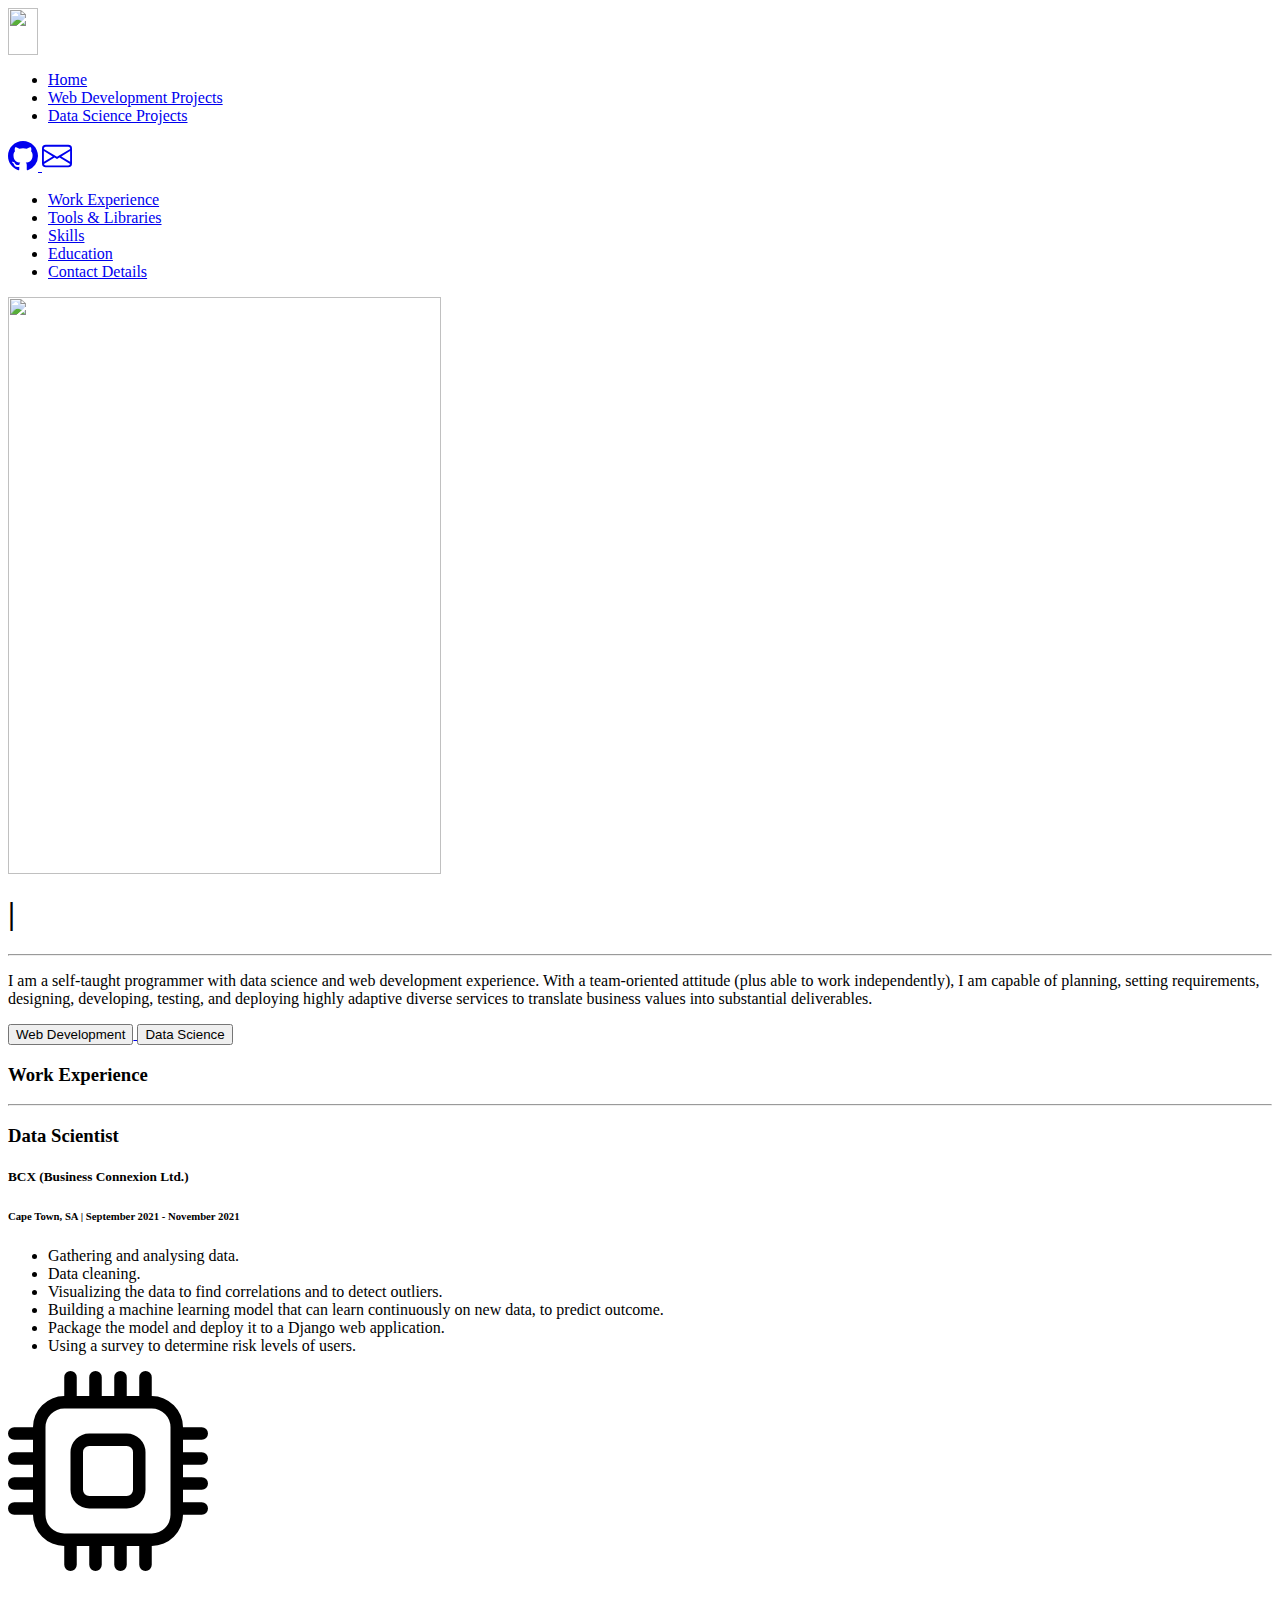
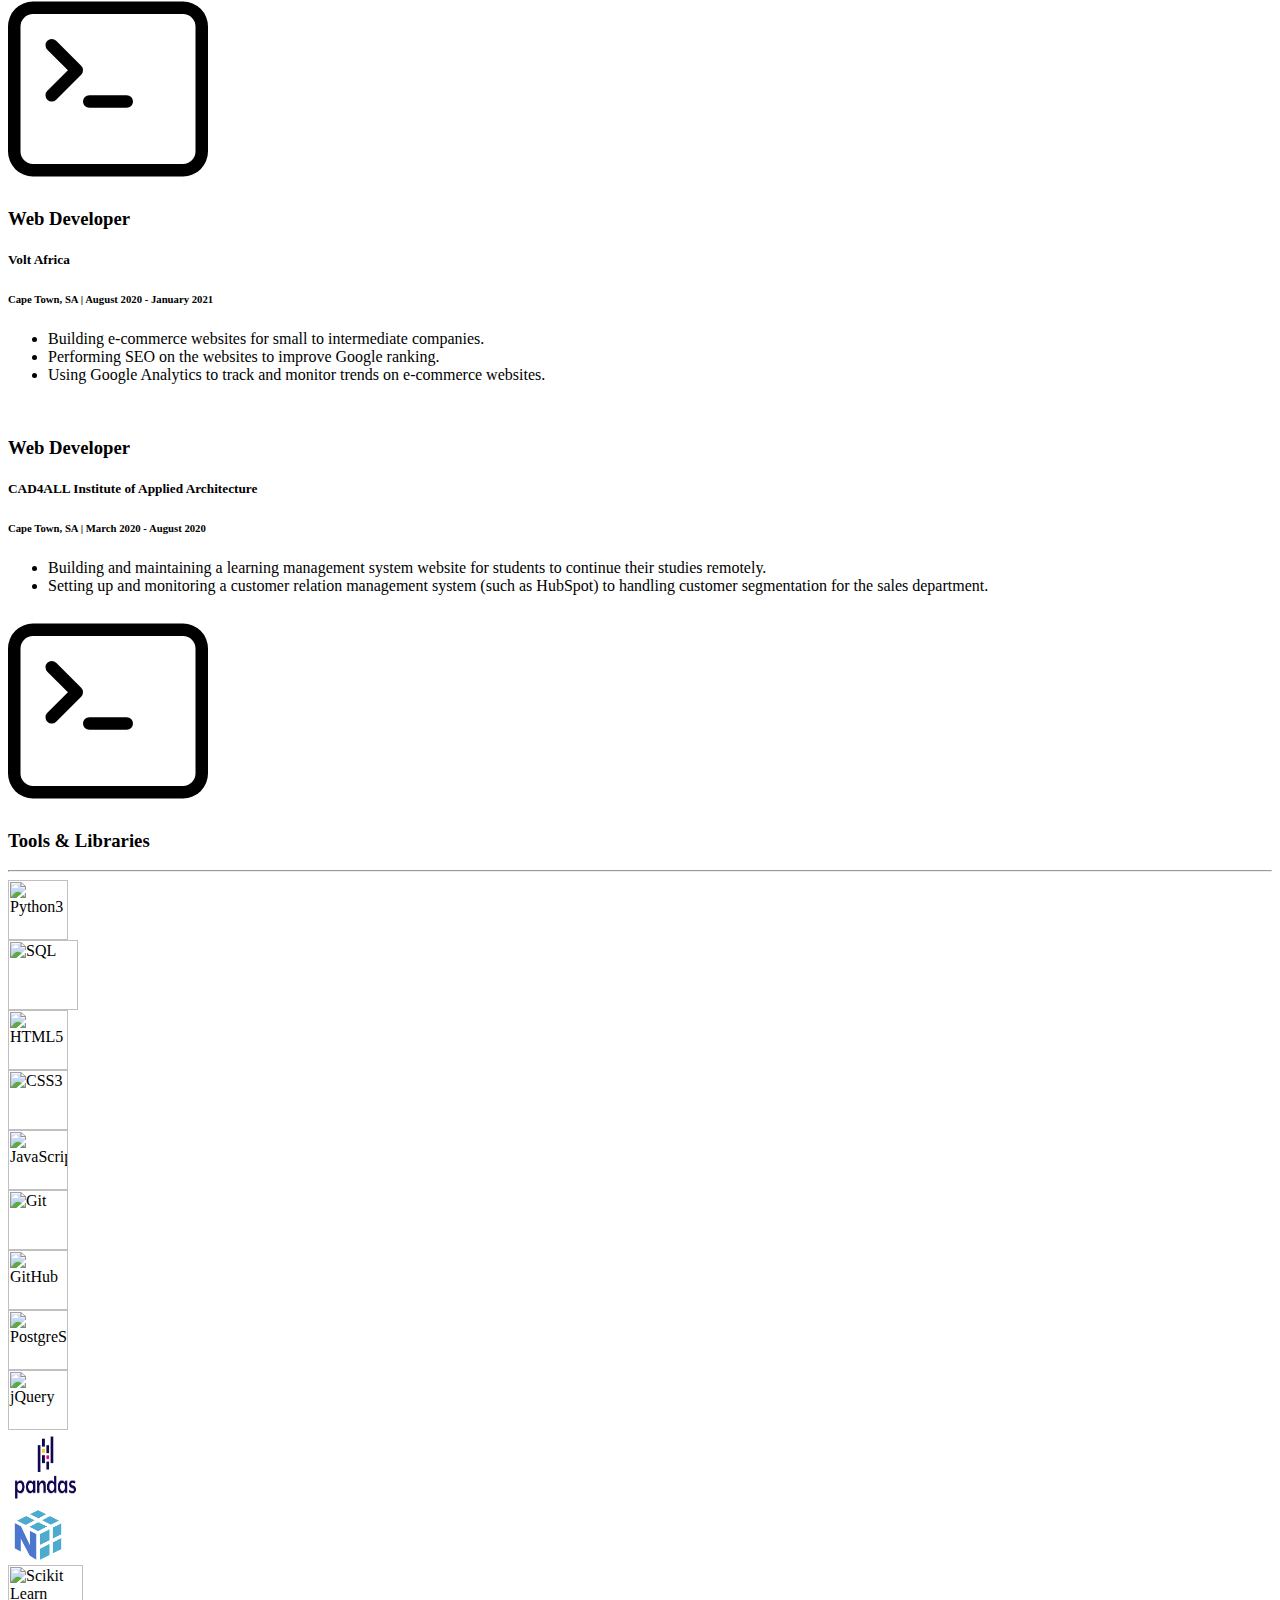
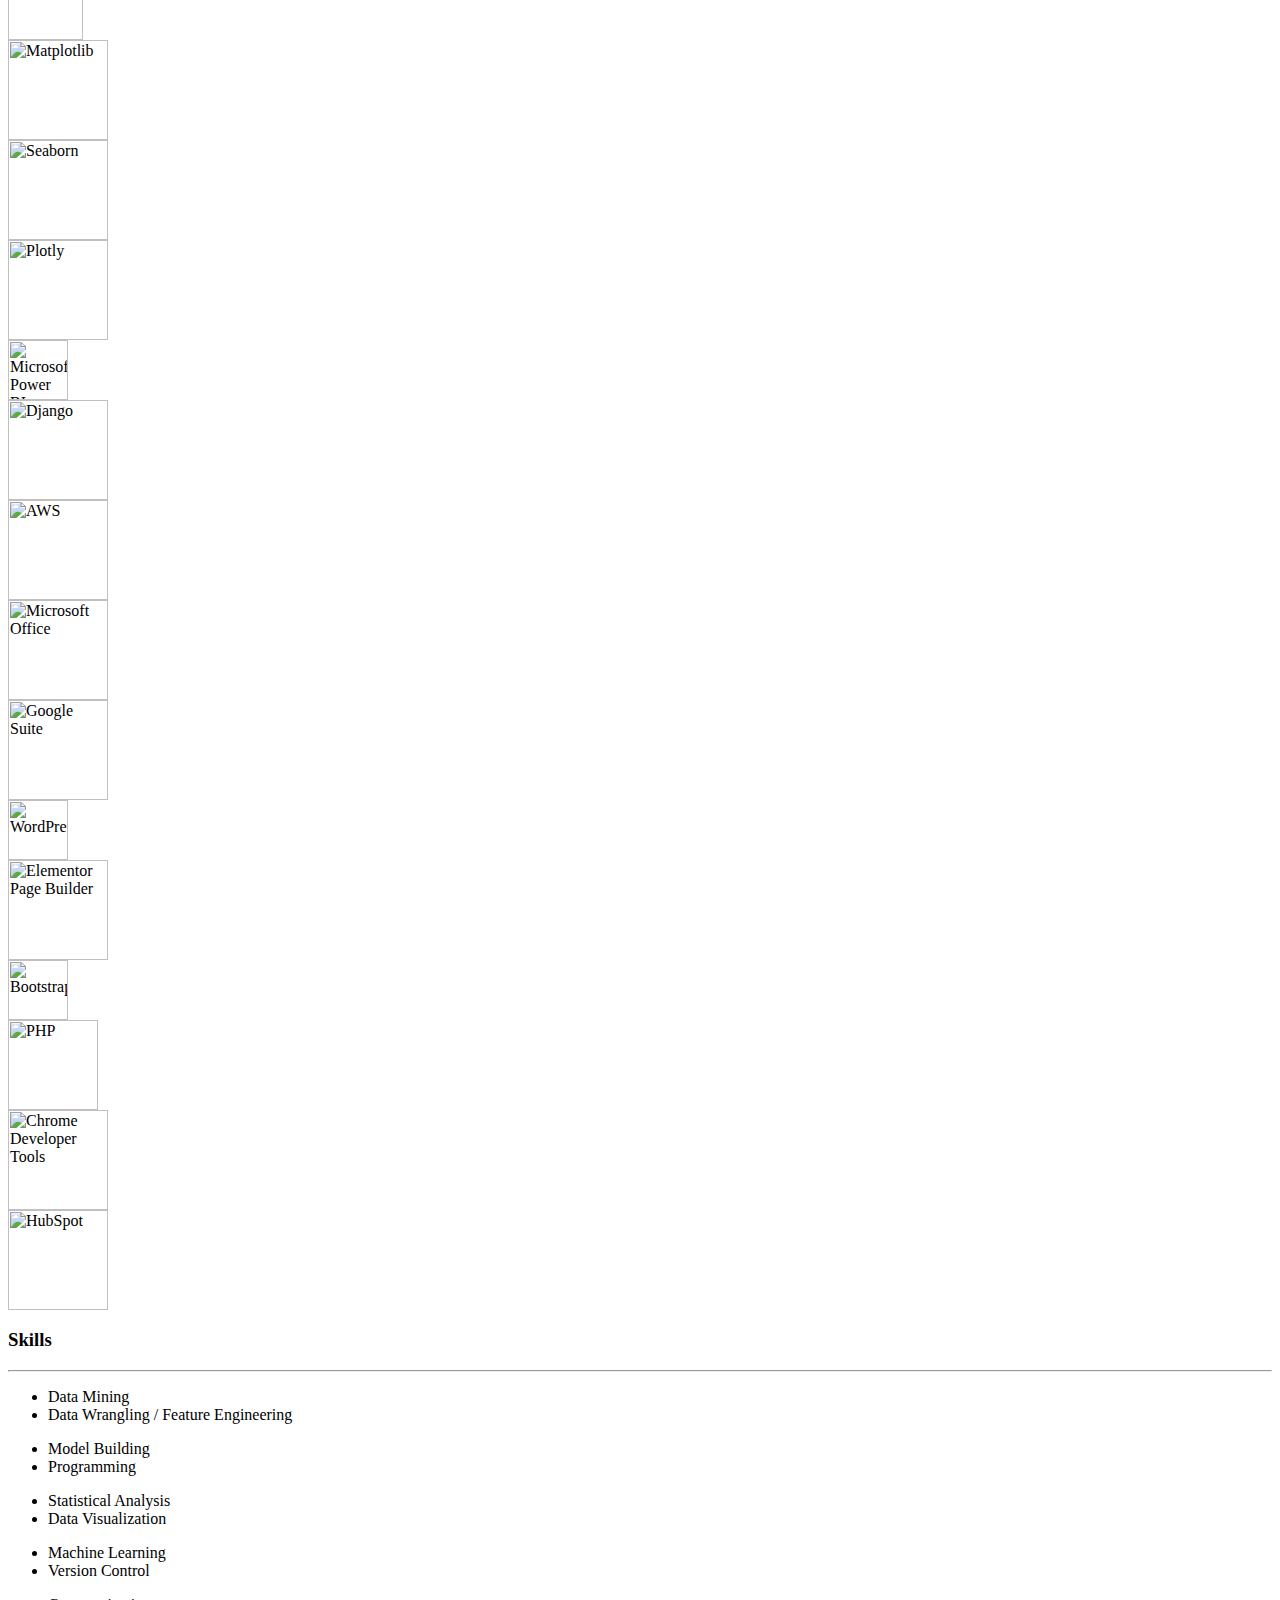
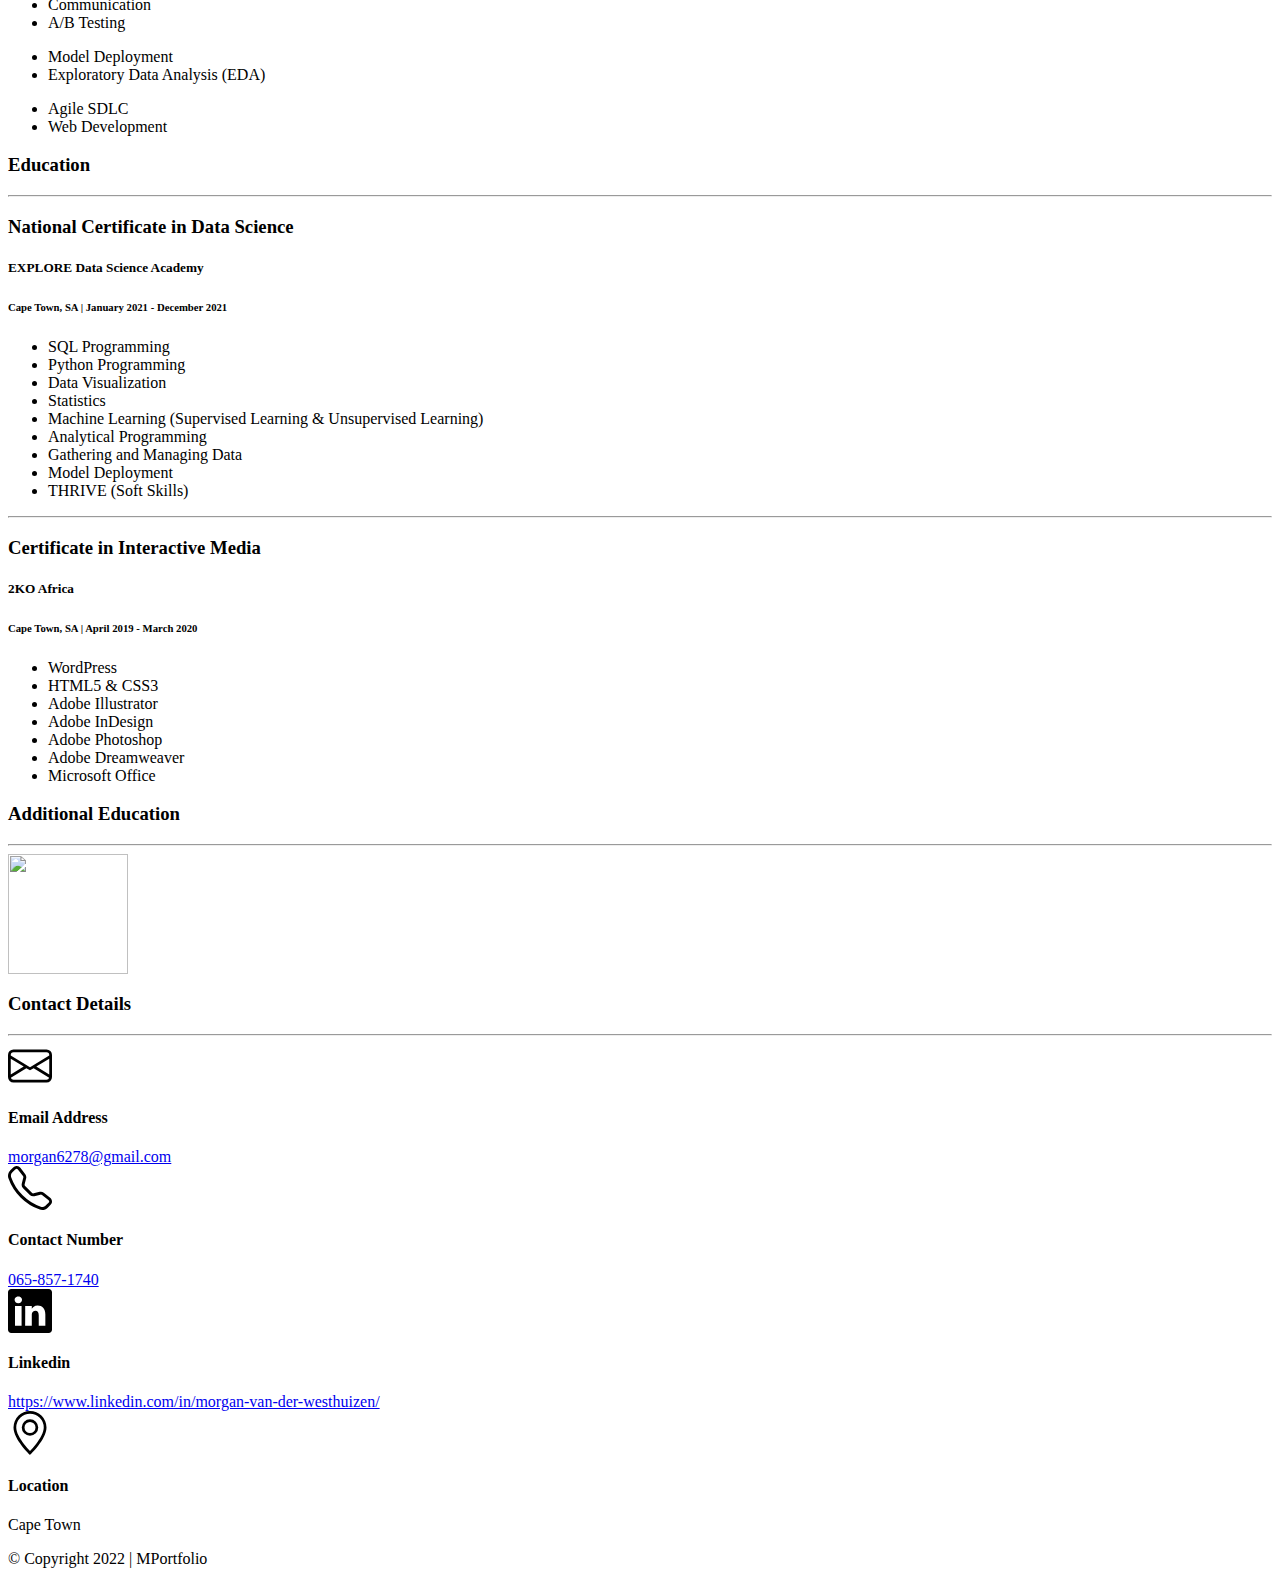
==== index.html @ 63f83b33 "Layout and color scheme update" ====
<html lang="en">
<head>
    <meta charset="UTF-8">
    <meta http-equiv="X-UA-Compatible" content="IE=edge">
    <meta name="viewport" content="width=device-width, initial-scale=1.0">
    <title>Morgan's Portfolio</title>
    <link href="https://cdn.jsdelivr.net/npm/bootstrap@5.1.3/dist/css/bootstrap.min.css" rel="stylesheet" integrity="sha384-1BmE4kWBq78iYhFldvKuhfTAU6auU8tT94WrHftjDbrCEXSU1oBoqyl2QvZ6jIW3" crossorigin="anonymous">
    <link rel="stylesheet" href="https://cdn.jsdelivr.net/gh/morgan0112/portfolio@main/style.css">
</head>
<body>
  <header class="sticky-top">
    <div class="d-flex flex-wrap align-items-center justify-content-center justify-content-md-between py-3 px-5 header-bg">
      <a href="https://morgan0112.github.io/portfolio" class="d-flex align-items-center col-md-3 mb-md-0 text-dark text-decoration-none">
        <img src="https://dsm01pap004files.storage.live.com/y4mUishKwpJcsyAd5MNvwlkqGYxDJvydJYI4tje-f5LFQlZfMwLVKnOv3iQC0Fszqom2vlY4LE9xOvAgcO_oiCDgkTkbc-qm01urp30qne5Q8EWm4zCRpvpYHI-SovRSX6uYcv5p9Hr0Uxz8_n5Aszy2y8n3mWuLAu6S7eCRQ_F1vWeYrHCMcF7_IX6PdmcZXuX?width=150&height=200&cropmode=none" width="30" height="47" />
      </a>
  
      <ul class="nav col-12 col-md-auto justify-content-center mb-md-0 fw-bold">
        <li><a href="https://morgan0112.github.io/portfolio" class="nav-link px-2 text-white top-menu">Home</a></li>
        <li><a href="https://morgan0112.github.io/portfolio/wd-projects.html" class="nav-link px-2 text-warning top-menu">Web Development Projects</a></li>
        <li><a href="https://morgan0112.github.io/portfolio/ds-projects.html" class="nav-link px-2 text-warning top-menu">Data Science Projects</a></li>
      </ul>
  
      <div class="col-md-3 text-end">
        <a class="text-white icon-link" href="https://github.com/morgan0112">
          <svg xmlns="http://www.w3.org/2000/svg" width="30" height="30" fill="currentColor" class="bi bi-github flex-shrink-0 me-3" viewBox="0 0 16 16">
            <path d="M8 0C3.58 0 0 3.58 0 8c0 3.54 2.29 6.53 5.47 7.59.4.07.55-.17.55-.38 0-.19-.01-.82-.01-1.49-2.01.37-2.53-.49-2.69-.94-.09-.23-.48-.94-.82-1.13-.28-.15-.68-.52-.01-.53.63-.01 1.08.58 1.23.82.72 1.21 1.87.87 2.33.66.07-.52.28-.87.51-1.07-1.78-.2-3.64-.89-3.64-3.95 0-.87.31-1.59.82-2.15-.08-.2-.36-1.02.08-2.12 0 0 .67-.21 2.2.82.64-.18 1.32-.27 2-.27.68 0 1.36.09 2 .27 1.53-1.04 2.2-.82 2.2-.82.44 1.1.16 1.92.08 2.12.51.56.82 1.27.82 2.15 0 3.07-1.87 3.75-3.65 3.95.29.25.54.73.54 1.48 0 1.07-.01 1.93-.01 2.2 0 .21.15.46.55.38A8.012 8.012 0 0 0 16 8c0-4.42-3.58-8-8-8z"/>
          </svg>
        </a>
        <a class="text-white icon-link" href="mailto:morgan6278@gmail.com">
          <svg xmlns="http://www.w3.org/2000/svg"  width="30" height="30" fill="currentColor" class="bi bi-envelope flex-shrink-0 me-3" viewBox="0 0 16 16">
            <path d="M0 4a2 2 0 0 1 2-2h12a2 2 0 0 1 2 2v8a2 2 0 0 1-2 2H2a2 2 0 0 1-2-2V4Zm2-1a1 1 0 0 0-1 1v.217l7 4.2 7-4.2V4a1 1 0 0 0-1-1H2Zm13 2.383-4.708 2.825L15 11.105V5.383Zm-.034 6.876-5.64-3.471L8 9.583l-1.326-.795-5.64 3.47A1 1 0 0 0 2 13h12a1 1 0 0 0 .966-.741ZM1 11.105l4.708-2.897L1 5.383v5.722Z"/>
          </svg>
        </a>
      </div>
    </div>
    <ul class="nav justify-content-center header-bg border-top border-bottom border-warning">
      <li class="nav-item">
        <a class="nav-link text-white" aria-current="page" href="#experience">Work Experience</a>
      </li>
      <li class="nav-item">
        <a class="nav-link text-white" aria-current="page" href="#tools">Tools & Libraries</a>
      </li>
      <li class="nav-item">
        <a class="nav-link text-white" aria-current="page" href="#skills">Skills</a>
      </li>
      <li class="nav-item">
        <a class="nav-link text-white" aria-current="page" href="#education">Education</a>
      </li>
      <li class="nav-item">
        <a class="nav-link text-white" aria-current="page" href="#contact">Contact Details</a>
      </li>
    </ul>
  </header>



  <div class="px-4 mb-5  header-bg">
    <div class="row flex-lg-row-reverse align-items-center g-5">
      <div class="col-10 col-sm-8 col-lg-6 text-center">
        <img src="https://dsm01pap004files.storage.live.com/y4mVMvn9xASVXNxKePUwx99HThy1vgf9DGT79nsEsET_6oXI0zRKo24jSUtuEMqQsudijuytvALW_WQAEB968drTM-0seOoeGIQ0r_L0Un5wDdvBrPqCfJNm-H2Sd3rnanUQrcSSgDDHwxQh_xgLF4NWdkLw-YDKM3Ev5kdzHxHXjC_d2C1CI72LNQgAX9t2pVR?width=433&height=577&cropmode=none" width="433" height="577" loading="lazy" class="d-block mx-lg-auto img-fluid" />
      </div>
      <div class="col-lg-6 ps-5" id="headline">
        <h1 class="text-warning">| <span class="fw-bold lh-1 mb-5 text-warning auto-input"></span></h1>
        <hr>
        <p class="lead text-white">
          I am a self-taught programmer with data science and web development experience. With a team-oriented attitude (plus able to work 
          independently), I am capable of planning, setting requirements, designing, developing, testing, and deploying highly adaptive 
          diverse services to translate business values into substantial deliverables.  
        </p>
        <div class="d-grid gap-2 d-md-flex justify-content-md-start">
          <a href="https://morgan0112.github.io/portfolio/wd-projects.html">
            <button type="button" class="btn btn-warning btn-lg px-4 me-md-2">Web Development</button>
          </a>
          <a href="https://morgan0112.github.io/portfolio/ds-projects.html">
            <button type="button" class="btn btn-outline-warning btn-lg px-4">Data Science</button>
          </a>
        </div>
      </div>
    </div>
  </div>
  
  <div class="container mb-5" id="experience">
    <h3 class="text-center">Work Experience</h3>
    <div class="text-warning d-flex justify-content-center"><hr class="py-1 w-25"></div>
    <div class="row mb-4">
      <div class="col">
        <h3>Data Scientist</h3>
        <h5>BCX (Business Connexion Ltd.)</h5>
        <h6>Cape Town, SA | September 2021 - November 2021</h6>
        <ul>
          <li>Gathering and analysing data.</li>
          <li>Data cleaning.</li>
          <li>Visualizing the data to find correlations and to detect outliers.</li>
          <li>Building a machine learning model that can learn continuously on new data, to predict outcome.</li>
          <li>Package the model and deploy it to a Django web application.</li>
          <li>Using a survey to determine risk levels of users.</li>
        </ul>
      </div>
      <div class="col d-flex justify-content-center align-items-center">
        <svg xmlns="http://www.w3.org/2000/svg" width="200" height="200" fill="currentColor" class="bi bi-cpu header-bg p-4 text-warning" viewBox="0 0 16 16">
          <path d="M5 0a.5.5 0 0 1 .5.5V2h1V.5a.5.5 0 0 1 1 0V2h1V.5a.5.5 0 0 1 1 0V2h1V.5a.5.5 0 0 1 1 0V2A2.5 2.5 0 0 1 14 4.5h1.5a.5.5 0 0 1 0 1H14v1h1.5a.5.5 0 0 1 0 1H14v1h1.5a.5.5 0 0 1 0 1H14v1h1.5a.5.5 0 0 1 0 1H14a2.5 2.5 0 0 1-2.5 2.5v1.5a.5.5 0 0 1-1 0V14h-1v1.5a.5.5 0 0 1-1 0V14h-1v1.5a.5.5 0 0 1-1 0V14h-1v1.5a.5.5 0 0 1-1 0V14A2.5 2.5 0 0 1 2 11.5H.5a.5.5 0 0 1 0-1H2v-1H.5a.5.5 0 0 1 0-1H2v-1H.5a.5.5 0 0 1 0-1H2v-1H.5a.5.5 0 0 1 0-1H2A2.5 2.5 0 0 1 4.5 2V.5A.5.5 0 0 1 5 0zm-.5 3A1.5 1.5 0 0 0 3 4.5v7A1.5 1.5 0 0 0 4.5 13h7a1.5 1.5 0 0 0 1.5-1.5v-7A1.5 1.5 0 0 0 11.5 3h-7zM5 6.5A1.5 1.5 0 0 1 6.5 5h3A1.5 1.5 0 0 1 11 6.5v3A1.5 1.5 0 0 1 9.5 11h-3A1.5 1.5 0 0 1 5 9.5v-3zM6.5 6a.5.5 0 0 0-.5.5v3a.5.5 0 0 0 .5.5h3a.5.5 0 0 0 .5-.5v-3a.5.5 0 0 0-.5-.5h-3z"/>
        </svg>
      </div>
    </div>

    <br class="my-3">
    <div class="row mb-4 mt-5">
      <div class="col d-flex justify-content-center align-items-center">
        <svg xmlns="http://www.w3.org/2000/svg" width="200" height="200" fill="currentColor" class="bi bi-terminal header-bg p-4 text-warning" viewBox="0 0 16 16">
          <path d="M6 9a.5.5 0 0 1 .5-.5h3a.5.5 0 0 1 0 1h-3A.5.5 0 0 1 6 9zM3.854 4.146a.5.5 0 1 0-.708.708L4.793 6.5 3.146 8.146a.5.5 0 1 0 .708.708l2-2a.5.5 0 0 0 0-.708l-2-2z"/>
          <path d="M2 1a2 2 0 0 0-2 2v10a2 2 0 0 0 2 2h12a2 2 0 0 0 2-2V3a2 2 0 0 0-2-2H2zm12 1a1 1 0 0 1 1 1v10a1 1 0 0 1-1 1H2a1 1 0 0 1-1-1V3a1 1 0 0 1 1-1h12z"/>
        </svg>
      </div>
      <div class="col">
        <h3>Web Developer</h3>
        <h5>Volt Africa</h5>
        <h6>Cape Town, SA | August 2020 - January 2021</h6>
        <ul>
          <li>Building e-commerce websites for small to intermediate companies.</li>
          <li>Performing SEO on the websites to improve Google ranking.</li>
          <li>Using Google Analytics to track and monitor trends on e-commerce websites.</li>
        </ul>
      </div>
    </div>

    <br class="my-3">
    <div class="row mb-4 mt-5">
      <div class="col">
        <h3>Web Developer</h3>
        <h5>CAD4ALL Institute of Applied Architecture</h5>
        <h6>Cape Town, SA | March 2020 - August 2020</h6>
        <ul>
          <li>
            Building and maintaining a learning management system website for 
            students to continue their studies remotely.
          </li>
          <li>
            Setting up and monitoring a customer relation management system
            (such as HubSpot) to handling customer segmentation for the sales department.
          </li>
        </ul>
      </div>
      <div class="col d-flex justify-content-center align-items-center">
        <svg xmlns="http://www.w3.org/2000/svg" width="200" height="200" fill="currentColor" class="bi bi-terminal header-bg p-4 text-warning" viewBox="0 0 16 16">
          <path d="M6 9a.5.5 0 0 1 .5-.5h3a.5.5 0 0 1 0 1h-3A.5.5 0 0 1 6 9zM3.854 4.146a.5.5 0 1 0-.708.708L4.793 6.5 3.146 8.146a.5.5 0 1 0 .708.708l2-2a.5.5 0 0 0 0-.708l-2-2z"/>
          <path d="M2 1a2 2 0 0 0-2 2v10a2 2 0 0 0 2 2h12a2 2 0 0 0 2-2V3a2 2 0 0 0-2-2H2zm12 1a1 1 0 0 1 1 1v10a1 1 0 0 1-1 1H2a1 1 0 0 1-1-1V3a1 1 0 0 1 1-1h12z"/>
        </svg>
      </div>
    </div>
  </div>
  
  <div class="container mt-4 mb-5" id="tools">
    <h3 class="text-center">Tools & Libraries</h3>
    <div class="text-warning d-flex justify-content-center"><hr class="py-1 w-25"></div>
    <div class="row mt-3">
      <div class="col">
        <img src="https://upload.wikimedia.org/wikipedia/commons/thumb/c/c3/Python-logo-notext.svg/640px-Python-logo-notext.svg.png" class="img-fluid" width="60" height="60" alt="Python3" title="Python3">
      </div>
      <div class="col">
        <img src="https://icon-library.com/images/azure-icon/azure-icon-11.jpg" class="img-fluid" width="70" height="70" alt="SQL" title="SQL">
      </div>
      <div class="col">
        <img src="https://upload.wikimedia.org/wikipedia/commons/thumb/6/61/HTML5_logo_and_wordmark.svg/640px-HTML5_logo_and_wordmark.svg.png" class="img-fluid" width="60" height="60" alt="HTML5" title="HTML5">
      </div>
      <div class="col">
        <img src="https://cdn.icon-icons.com/icons2/1488/PNG/512/5351-css3_102605.png" class="img-fluid" width="60" height="60" alt="CSS3" title="CSS3">
      </div>
      <div class="col">
        <img src="https://upload.wikimedia.org/wikipedia/commons/thumb/9/99/Unofficial_JavaScript_logo_2.svg/2048px-Unofficial_JavaScript_logo_2.svg.png" class="img-fluid" width="60" height="60" alt="JavaScript" title="JavaScript">
      </div>
      <div class="col">
        <img src="https://upload.wikimedia.org/wikipedia/commons/thumb/3/3f/Git_icon.svg/1024px-Git_icon.svg.png" class="img-fluid" width="60" height="60" alt="Git" title="Git">
      </div>
      <div class="col">
        <img src="https://upload.wikimedia.org/wikipedia/commons/thumb/9/91/Octicons-mark-github.svg/2048px-Octicons-mark-github.svg.png" class="img-fluid" width="60" height="60" alt="GitHub" title="GitHub">
      </div>
      <div class="col">
        <img src="https://encrypted-tbn0.gstatic.com/images?q=tbn:ANd9GcRY5B8GMClLqIJ2RObCTxzObLFKRYbg7fIKlCaZIOqnQhglC9o5DXT7Eg5YWNTnIidoHD4&usqp=CAU" class="img-fluid" width="60" height="60" alt="PostgreSQL" title="PostgreSQL">
      </div>
      
      <div class="row mt-3">
        <div class="col">
          <img src="https://encrypted-tbn0.gstatic.com/images?q=tbn:ANd9GcSvM7Ot53EnLPrmFtBbQU5zt9VAydBJ2YNmSlFVLVa8cAEbB1A14_1oExlssC3u8dmKnGg&usqp=CAU" class="img-fluid" width="60" height="60" alt="jQuery" title="jQuery">
        </div>
        <div class="col">
          <img src="[data-uri]" class="img-fluid" width="75" height="75" alt="Pandas Library" title="Pandas Library">
        </div>
        <div class="col">
          <img src="[data-uri]" class="img-fluid" width="60" height="60" alt="NumPy Library" title="NumPy Library">
        </div>
        <div class="col pt-2">
          <img src="https://upload.wikimedia.org/wikipedia/commons/thumb/0/05/Scikit_learn_logo_small.svg/2560px-Scikit_learn_logo_small.svg.png" class="img-fluid" width="75" height="75" alt="Scikit Learn" title="Scikit Learn">
        </div>
        <div class="col pt-3">
          <img src="https://matplotlib.org/stable/_static/logo2.svg" class="img-fluid" width="100" height="100" alt="Matplotlib" title="Matplotlib">
        </div>
        <div class="col pt-3">
          <img src="https://seaborn.pydata.org/_images/logo-wide-lightbg.svg" class="img-fluid" width="100" height="100" alt="Seaborn" title="Seaborn">
        </div>
        <div class="col pt-3">
          <img src="https://upload.wikimedia.org/wikipedia/commons/thumb/3/37/Plotly-logo-01-square.png/1200px-Plotly-logo-01-square.png" class="img-fluid" width="100" height="100" alt="Plotly" title="Plotly">
        </div>
        <div class="col">
          <img src="https://encrypted-tbn0.gstatic.com/images?q=tbn:ANd9GcQI6T5NE6oM11k_UcSOw1cxw-UJ6yCNw-FVkBmsY1RAXYt2ZefXrJa3XrTVdKdiHghBeT0&usqp=CAU" class="img-fluid" width="60" height="60" alt="Microsoft Power BI" title="Microsoft Power BI">
        </div>
      </div>
    </div>
    
    <div class="row mt-3">
      <div class="col pt-2">
        <img src="https://www.djangoproject.com/m/img/logos/django-logo-negative.png" class="img-fluid" width="100" height="100" alt="Django" title="Django">
      </div>
      <div class="col pt-2">
        <img src="https://a0.awsstatic.com/libra-css/images/logos/aws_logo_smile_1200x630.png" class="img-fluid" width="100" height="100" alt="AWS" title="AWS">
      </div>
      <div class="col">
        <img src="https://download.logo.wine/logo/Microsoft_Office/Microsoft_Office-Logo.wine.png" class="img-fluid" width="100" height="100" alt="Microsoft Office" title="Microsoft Office">
      </div>
      <div class="col pt-4">
        <img src="https://upload.wikimedia.org/wikipedia/commons/d/dc/Gsuite-logo.png" class="img-fluid" width="100" height="100" alt="Google Suite" title="Google Suite">
      </div>
      <div class="col">
        <img src="https://istartlab.tecnico.ulisboa.pt/wp-content/uploads/2016/03/wordpress-logo.png" class="img-fluid" width="60" height="60" alt="WordPress" title="WordPress">
      </div>
      <div class="col">
        <img src="https://elementor.com/marketing/wp-content/uploads/2021/10/logo-type-red.svg" class="img-fluid" width="100" height="100" alt="Elementor Page Builder" title="Elementor Page Builder">
      </div>
      <div class="col pt-2">
        <img src="https://upload.wikimedia.org/wikipedia/commons/thumb/b/b2/Bootstrap_logo.svg/512px-Bootstrap_logo.svg.png" class="img-fluid" width="60" height="60" alt="Bootstrap" title="Bootstrap">
      </div>
      <div class="col pt-2">
        <img src="https://upload.wikimedia.org/wikipedia/commons/thumb/2/27/PHP-logo.svg/2560px-PHP-logo.svg.png" class="img-fluid" width="90" height="90" alt="PHP" title="PHP">
      </div>
    </div>
    
    <div class="row mt-3">
      <div class="col">
        <img src="https://www.ostraining.com/cdn/images/webdesign/chrome-dev-tools/chrome-dev-tools.jpg" class="img-fluid" width="100" height="100" alt="Chrome Developer Tools" title="Chrome Developer Tools">
      </div>
      <div class="col pt-2">
        <img src="https://www.hubspot.com/hubfs/assets/hubspot.com/style-guide/brand-guidelines/guidelines_the-logo.svg" class="img-fluid" width="100" height="100" alt="HubSpot" title="HubSpot">
      </div>
      <div class="col">
        <div></div>
      </div>
      <div class="col">
        
      </div>
      <div class="col">
        
      </div>
      <div class="col">
        
      </div>
      <div class="col">
        
      </div>
      <div class="col">

      </div>
    </div>
  </div>
  
  <div class="container mt-4 mb-5 text-center" id="skills">
    <h3>Skills</h3>
    <div class="text-warning d-flex justify-content-center"><hr class="py-1 w-25"></div>
    <ul class="list-group list-group-horizontal">
      <li class="list-group-item w-50 header-bg text-white">Data Mining</li>
      <li class="list-group-item w-50 header-bg text-white">Data Wrangling / Feature Engineering</li> 
    </ul>
    <ul class="list-group list-group-horizontal">
      <li class="list-group-item w-50">Model Building</li>
      <li class="list-group-item w-50">Programming</li>
    </ul>
    <ul class="list-group list-group-horizontal">
      <li class="list-group-item w-50 header-bg text-white">Statistical Analysis</li>
      <li class="list-group-item w-50 header-bg text-white">Data Visualization</li>
    </ul>
    <ul class="list-group list-group-horizontal">
      <li class="list-group-item w-50">Machine Learning</li>
      <li class="list-group-item w-50">Version Control</li>
    </ul>
    <ul class="list-group list-group-horizontal">
      <li class="list-group-item w-50 header-bg text-white">Communication</li>
      <li class="list-group-item w-50 header-bg text-white">A/B Testing</li>
    </ul>
    <ul class="list-group list-group-horizontal">
      <li class="list-group-item w-50">Model Deployment</li>
      <li class="list-group-item w-50">Exploratory Data Analysis (EDA)</li>
    </ul>
    <ul class="list-group list-group-horizontal">
      <li class="list-group-item w-50 header-bg text-white">Agile SDLC</li>
      <li class="list-group-item w-50 header-bg text-white">Web Development</li>
    </ul>
  </div>
  
  <div class="container mb-5" id="education">
    <h3 class="text-center">Education</h3>
    <div class="text-warning d-flex justify-content-center"><hr class="py-1 w-25"></div>
    <div class="mb-4">
      <h3>National Certificate in Data Science</h3>
      <h5>EXPLORE Data Science Academy</h5>
      <h6>Cape Town, SA | January 2021 - December 2021</h6>
      <ul>
        <li>SQL Programming</li>
        <li>Python Programming</li>
        <li>Data Visualization</li>
        <li>Statistics</li>
        <li>Machine Learning (Supervised Learning & Unsupervised Learning)</li>
        <li>Analytical Programming</li>
        <li>Gathering and Managing Data</li>
        <li>Model Deployment</li>
        <li>THRIVE (Soft Skills)</li>
      </ul>
    </div>
    <hr class="my-3" >
    <div class="mb-4">
      <h3>Certificate in Interactive Media</h3>
      <h5>2KO Africa</h5>
      <h6>Cape Town, SA | April 2019 - March 2020</h6>
      <ul>
        <li>WordPress</li>
        <li>HTML5 & CSS3</li>
        <li>Adobe Illustrator</li>
        <li>Adobe InDesign</li>
        <li>Adobe Photoshop</li>
        <li>Adobe Dreamweaver</li>
        <li>Microsoft Office</li>
      </ul>
    </div>
  </div>
  
  <div class="container mb-5" id="education">
    <h3 class="text-center">Additional Education</h3>
    <div class="text-warning d-flex justify-content-center"><hr class="py-1 w-25"></div>
    <img src="https://dsm01pap004files.storage.live.com/y4mxP5_2EIzboCIZ_XhFRvIQCh1V_sGmJzY0EkHgBGZkv6QR-e_CmK3Gm9xmvj4gv0VfnFgE0ZMiA6MiYKkNRyL0wun35ln9EUM9SLp0uLbr802nMr9ZuFOP-RRAYNZKnpzmGZknaS8ASZAjh-K4-_4gsA5pNa7a-FzOLbzaOOU2Kdkbiv9c7gGjD1uhxjHASbp?width=120&height=120&cropmode=none" width="120" height="120" />
  </div>

  <div class="container mb-5" id="contact">
    <h3 class="text-center">Contact Details</h3>
    <div class="text-warning d-flex justify-content-center mb-3"><hr class="py-1 w-25"></div>
    <div class="row text-center">
      <div class="col">
        <svg xmlns="http://www.w3.org/2000/svg"  width="2.75em" height="2.75em" fill="currentColor" class="bi bi-envelope flex-shrink-0 me-3 text-warning mb-3 header-bg px-1" viewBox="0 0 16 16">
          <path d="M0 4a2 2 0 0 1 2-2h12a2 2 0 0 1 2 2v8a2 2 0 0 1-2 2H2a2 2 0 0 1-2-2V4Zm2-1a1 1 0 0 0-1 1v.217l7 4.2 7-4.2V4a1 1 0 0 0-1-1H2Zm13 2.383-4.708 2.825L15 11.105V5.383Zm-.034 6.876-5.64-3.471L8 9.583l-1.326-.795-5.64 3.47A1 1 0 0 0 2 13h12a1 1 0 0 0 .966-.741ZM1 11.105l4.708-2.897L1 5.383v5.722Z"/>
        </svg>
        <h4 class="fw-bold mb-0">Email Address</h4>
        <a href="mailto:morgan6278@gmail.com">morgan6278@gmail.com</a>
      </div>
      <div class="col">
        <svg xmlns="http://www.w3.org/2000/svg" width="2.75em" height="2.75em" fill="currentColor" class="bi bi-telephone flex-shrink-0 me-3 text-warning mb-3 header-bg px-1" viewBox="0 0 16 16">
          <path d="M3.654 1.328a.678.678 0 0 0-1.015-.063L1.605 2.3c-.483.484-.661 1.169-.45 1.77a17.568 17.568 0 0 0 4.168 6.608 17.569 17.569 0 0 0 6.608 4.168c.601.211 1.286.033 1.77-.45l1.034-1.034a.678.678 0 0 0-.063-1.015l-2.307-1.794a.678.678 0 0 0-.58-.122l-2.19.547a1.745 1.745 0 0 1-1.657-.459L5.482 8.062a1.745 1.745 0 0 1-.46-1.657l.548-2.19a.678.678 0 0 0-.122-.58L3.654 1.328zM1.884.511a1.745 1.745 0 0 1 2.612.163L6.29 2.98c.329.423.445.974.315 1.494l-.547 2.19a.678.678 0 0 0 .178.643l2.457 2.457a.678.678 0 0 0 .644.178l2.189-.547a1.745 1.745 0 0 1 1.494.315l2.306 1.794c.829.645.905 1.87.163 2.611l-1.034 1.034c-.74.74-1.846 1.065-2.877.702a18.634 18.634 0 0 1-7.01-4.42 18.634 18.634 0 0 1-4.42-7.009c-.362-1.03-.037-2.137.703-2.877L1.885.511z"/>
        </svg>
        <h4 class="fw-bold mb-0">Contact Number</h4>
          <a href="tel:0658571740">065-857-1740</a>
      </div>
      <div class="col">
        <svg xmlns="http://www.w3.org/2000/svg" width="2.75em" height="2.75em" fill="currentColor" class="bi bi-linkedin flex-shrink-0 me-3 text-warning mb-3 header-bg px-1" viewBox="0 0 16 16">
          <path d="M0 1.146C0 .513.526 0 1.175 0h13.65C15.474 0 16 .513 16 1.146v13.708c0 .633-.526 1.146-1.175 1.146H1.175C.526 16 0 15.487 0 14.854V1.146zm4.943 12.248V6.169H2.542v7.225h2.401zm-1.2-8.212c.837 0 1.358-.554 1.358-1.248-.015-.709-.52-1.248-1.342-1.248-.822 0-1.359.54-1.359 1.248 0 .694.521 1.248 1.327 1.248h.016zm4.908 8.212V9.359c0-.216.016-.432.08-.586.173-.431.568-.878 1.232-.878.869 0 1.216.662 1.216 1.634v3.865h2.401V9.25c0-2.22-1.184-3.252-2.764-3.252-1.274 0-1.845.7-2.165 1.193v.025h-.016a5.54 5.54 0 0 1 .016-.025V6.169h-2.4c.03.678 0 7.225 0 7.225h2.4z"/>
        </svg>
        <h4 class="fw-bold mb-0">Linkedin</h4>
          <a href="https://www.linkedin.com/in/morgan-van-der-westhuizen/">https://www.linkedin.com/in/morgan-van-der-westhuizen/</a>
      </div>
    </div>
    <div class="row text-center mt-3">
      <div class="col">
        <svg xmlns="http://www.w3.org/2000/svg" width="2.75em" height="2.75em" fill="currentColor" class="bi bi-geo-alt flex-shrink-0 me-3 text-warning mb-3 header-bg px-1" viewBox="0 0 16 16">
          <path d="M12.166 8.94c-.524 1.062-1.234 2.12-1.96 3.07A31.493 31.493 0 0 1 8 14.58a31.481 31.481 0 0 1-2.206-2.57c-.726-.95-1.436-2.008-1.96-3.07C3.304 7.867 3 6.862 3 6a5 5 0 0 1 10 0c0 .862-.305 1.867-.834 2.94zM8 16s6-5.686 6-10A6 6 0 0 0 2 6c0 4.314 6 10 6 10z"/>
          <path d="M8 8a2 2 0 1 1 0-4 2 2 0 0 1 0 4zm0 1a3 3 0 1 0 0-6 3 3 0 0 0 0 6z"/>
        </svg>
        <h4 class="fw-bold mb-0">Location</h4>
        <p>Cape Town</p>
      </div>
      <div class="col">
        
      </div>
      <div class="col">
        
        </div>
    </div>
  </div>

  
  <footer class="footer mt-auto py-3 bg-light header-bg">
    <div class="container">
      <span class="text-white ms-4">© Copyright 2022 | MPortfolio</span>
    </div>
  </footer>
  
  <script src="https://ajax.googleapis.com/ajax/libs/jquery/3.5.1/jquery.min.js"></script>
  <script src="https://cdn.jsdelivr.net/npm/bootstrap@5.1.3/dist/js/bootstrap.bundle.min.js" integrity="sha384-ka7Sk0Gln4gmtz2MlQnikT1wXgYsOg+OMhuP+IlRH9sENBO0LRn5q+8nbTov4+1p" crossorigin="anonymous"></script>
  <script src="https://cdn.jsdelivr.net/gh/morgan0112/portfolio@main/script.js"></script>
  <script src="https://cdn.jsdelivr.net/npm/typed.js@2.0.12"></script>
</body>
</html>
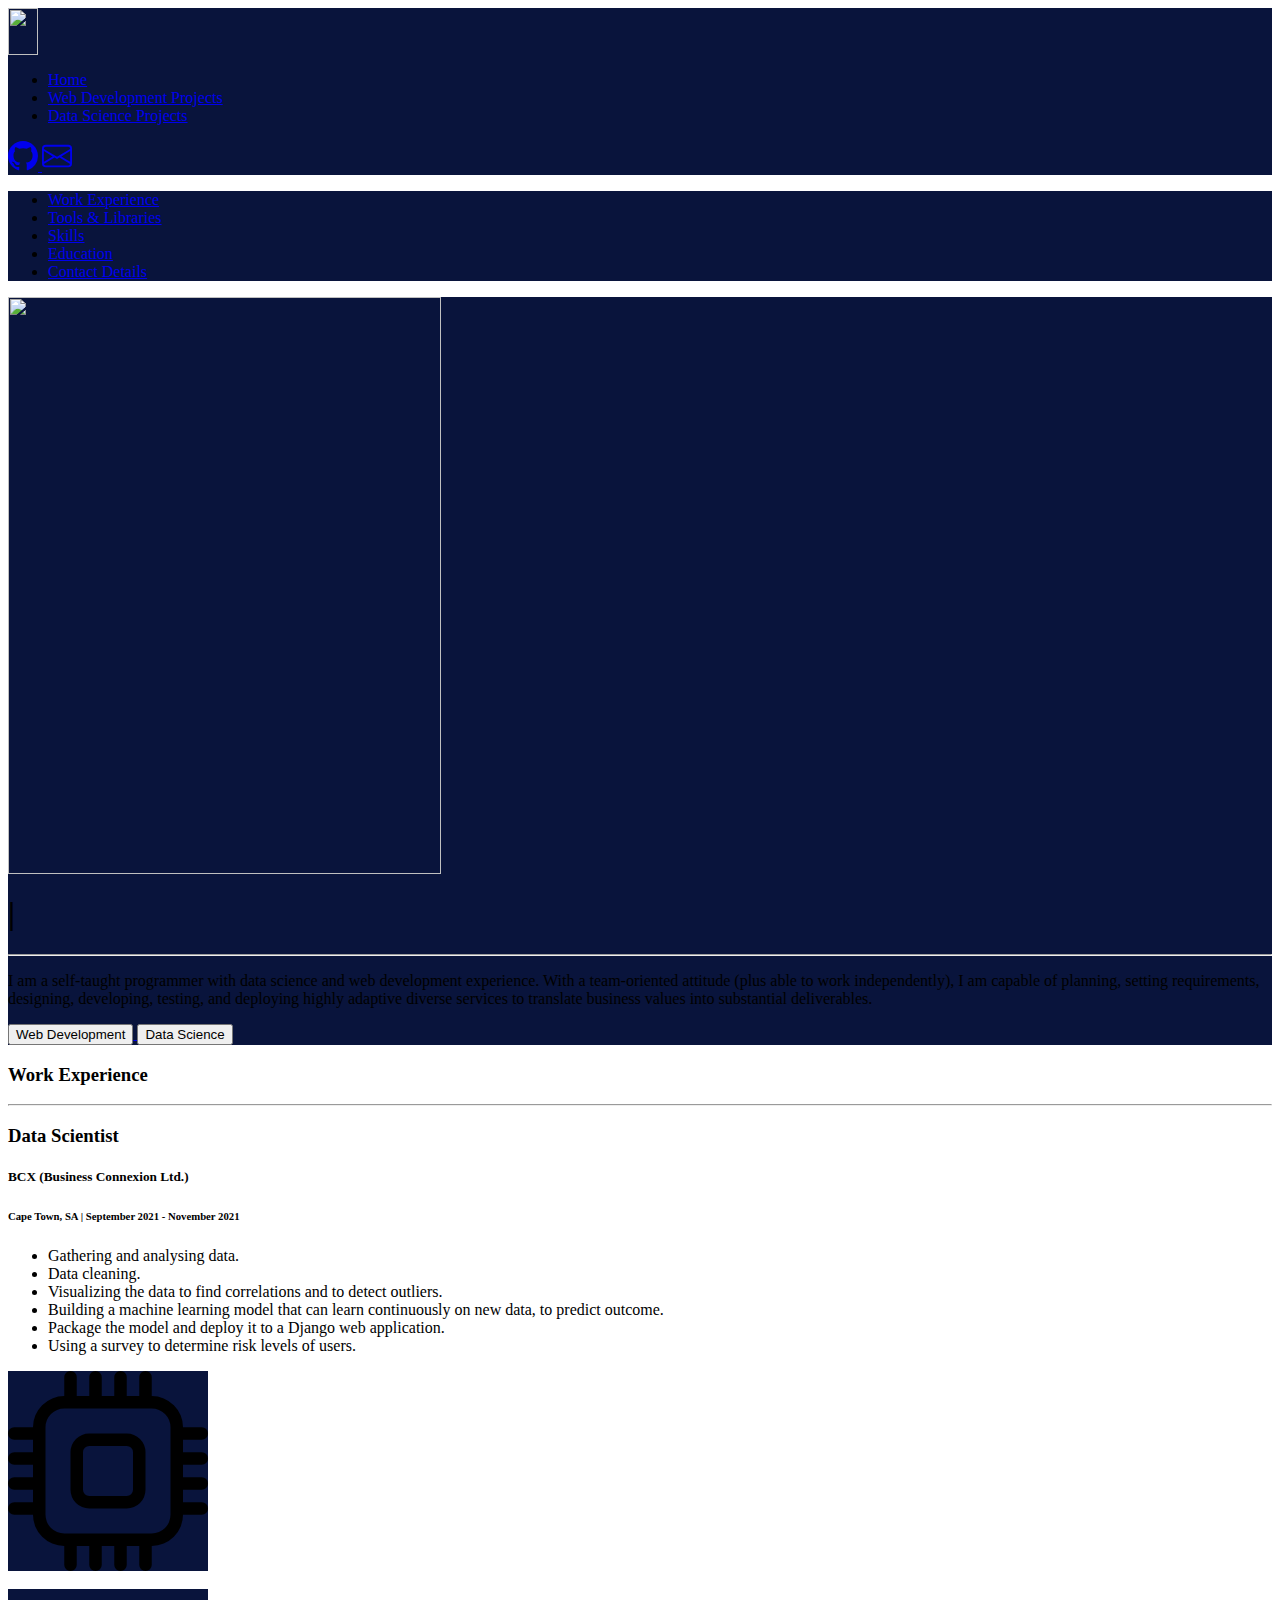
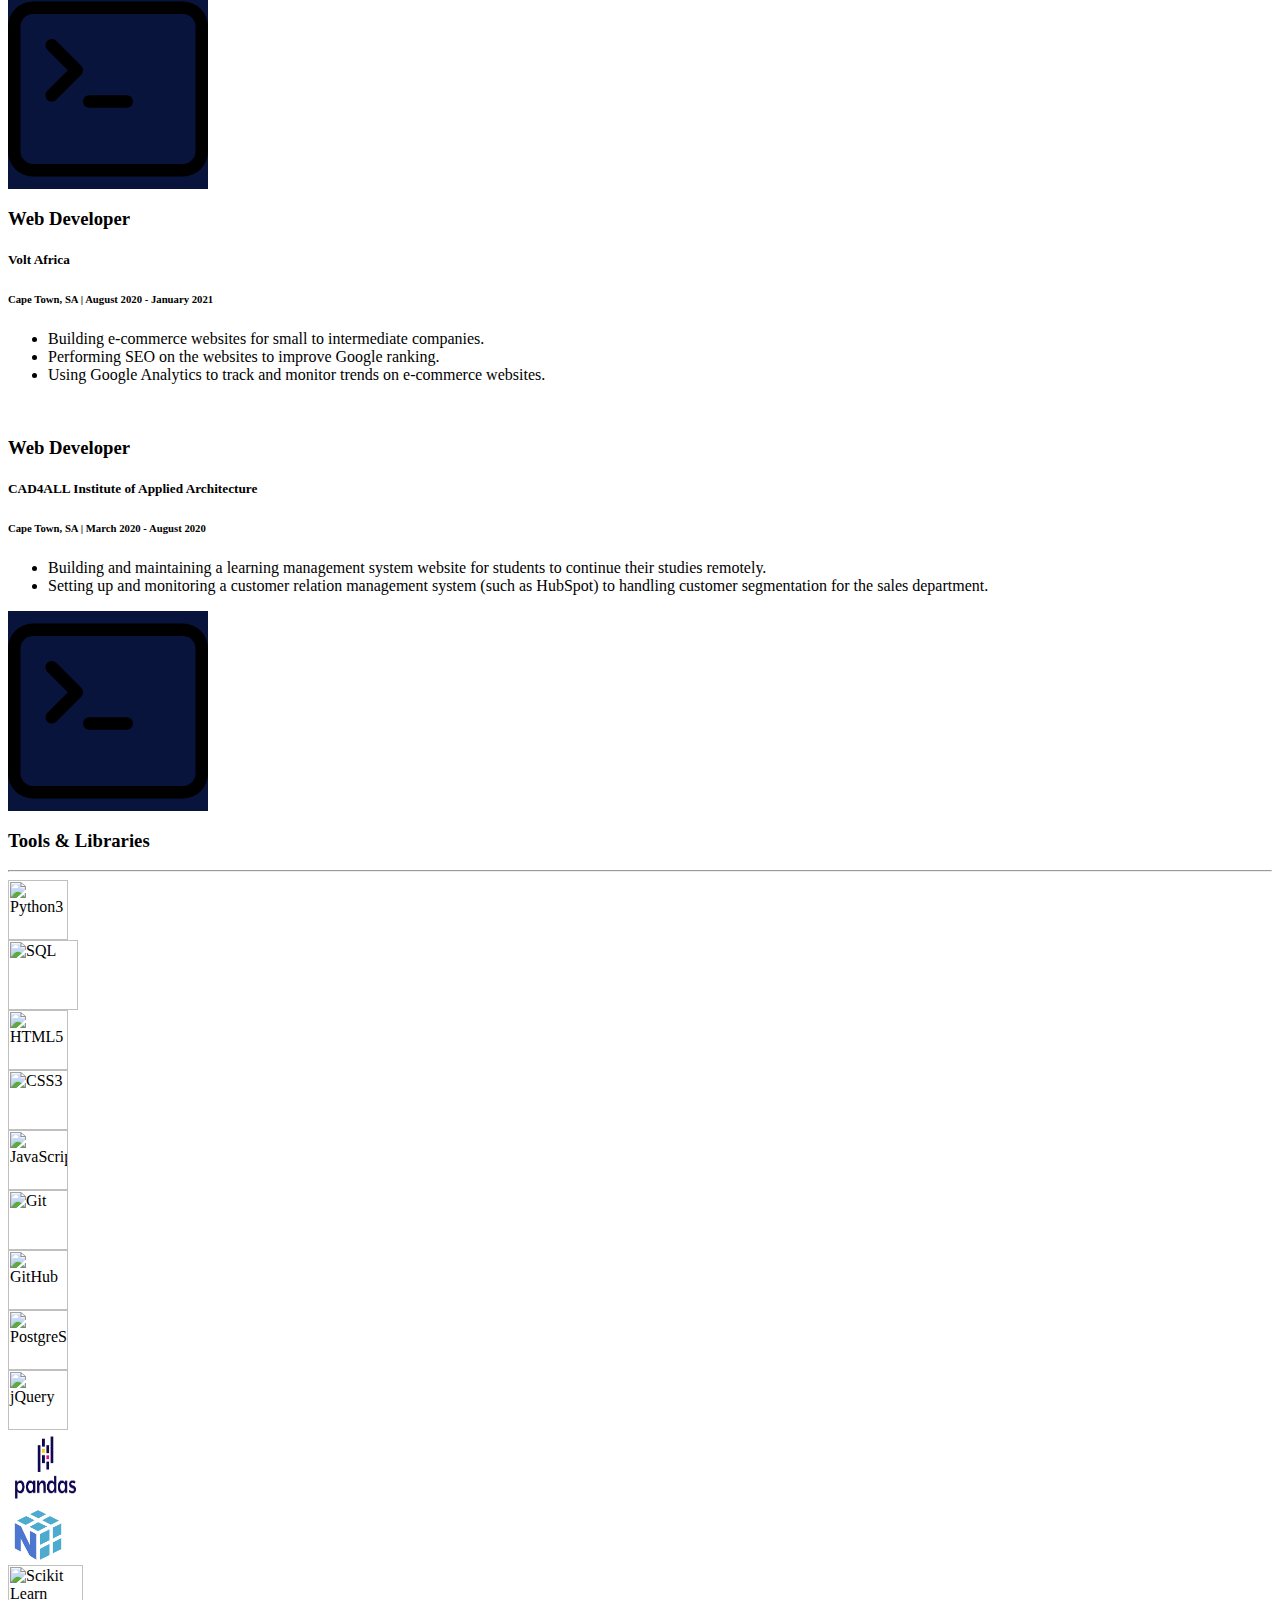
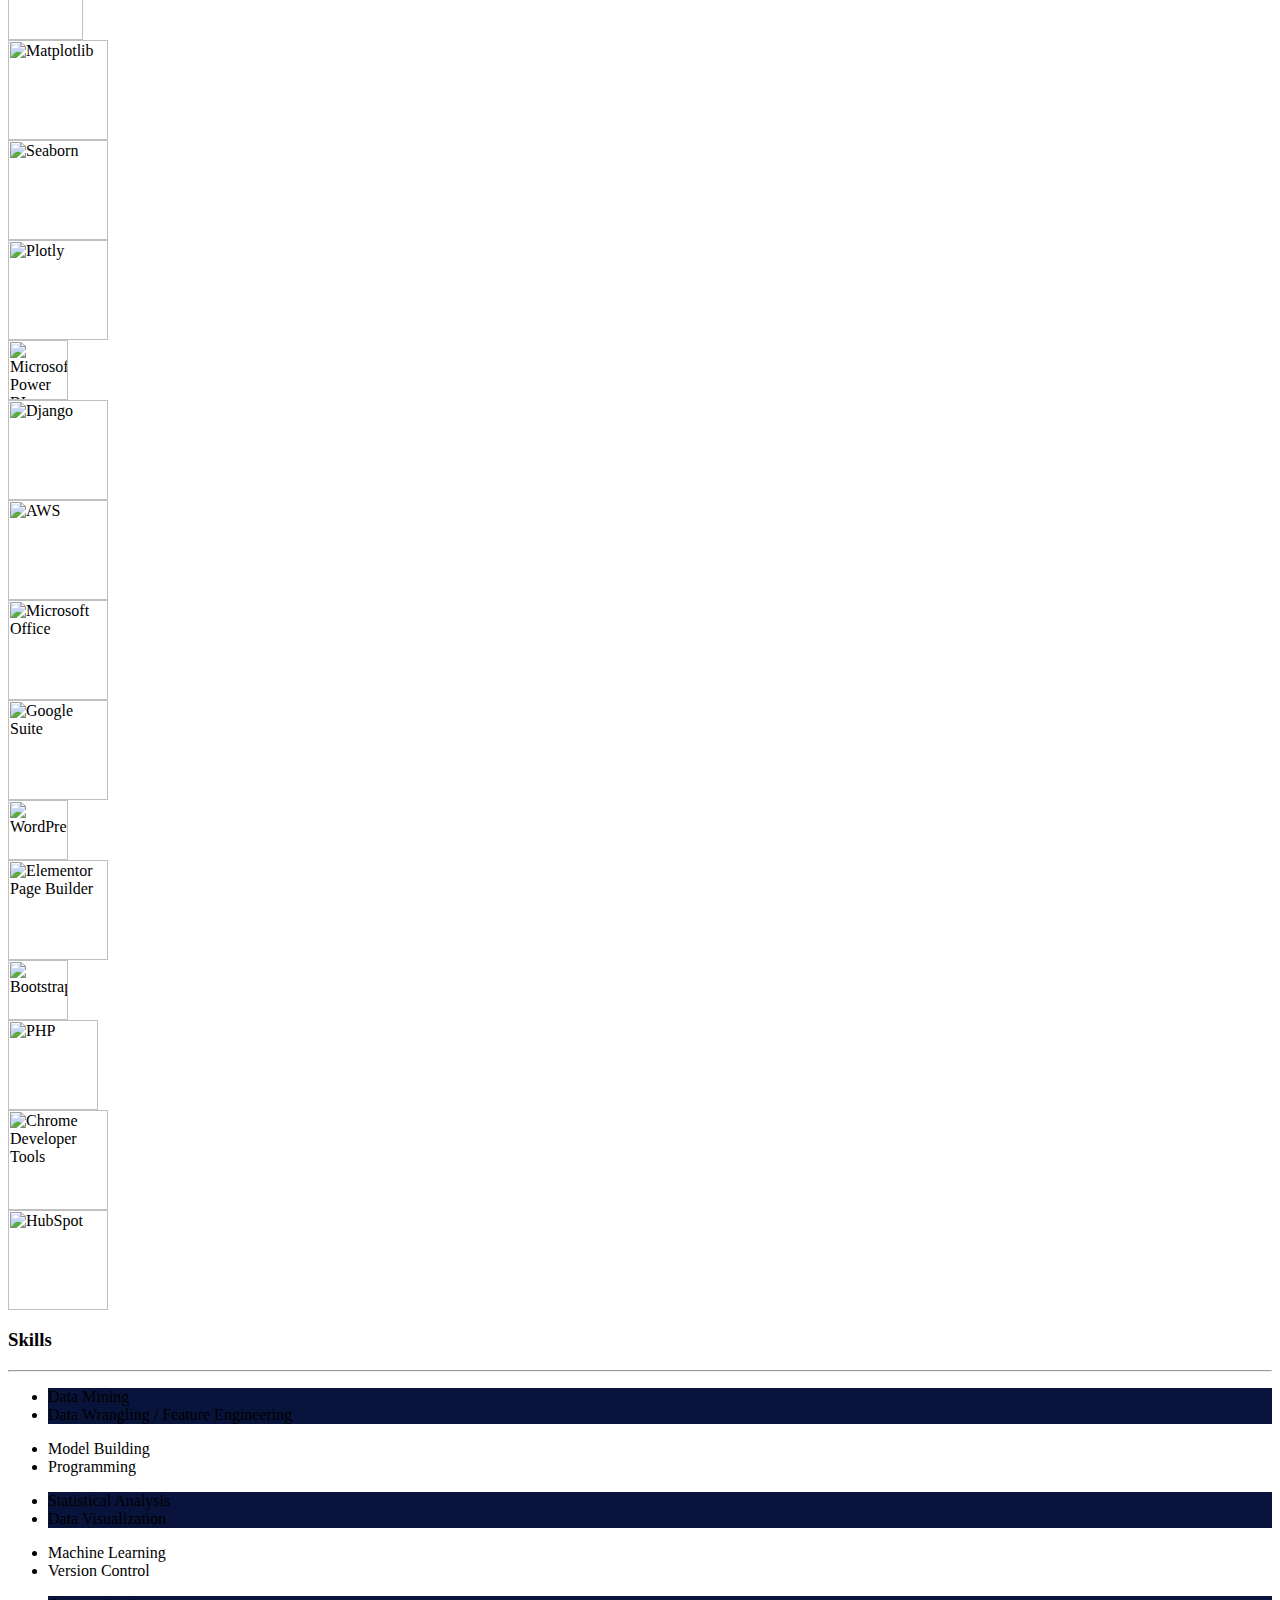
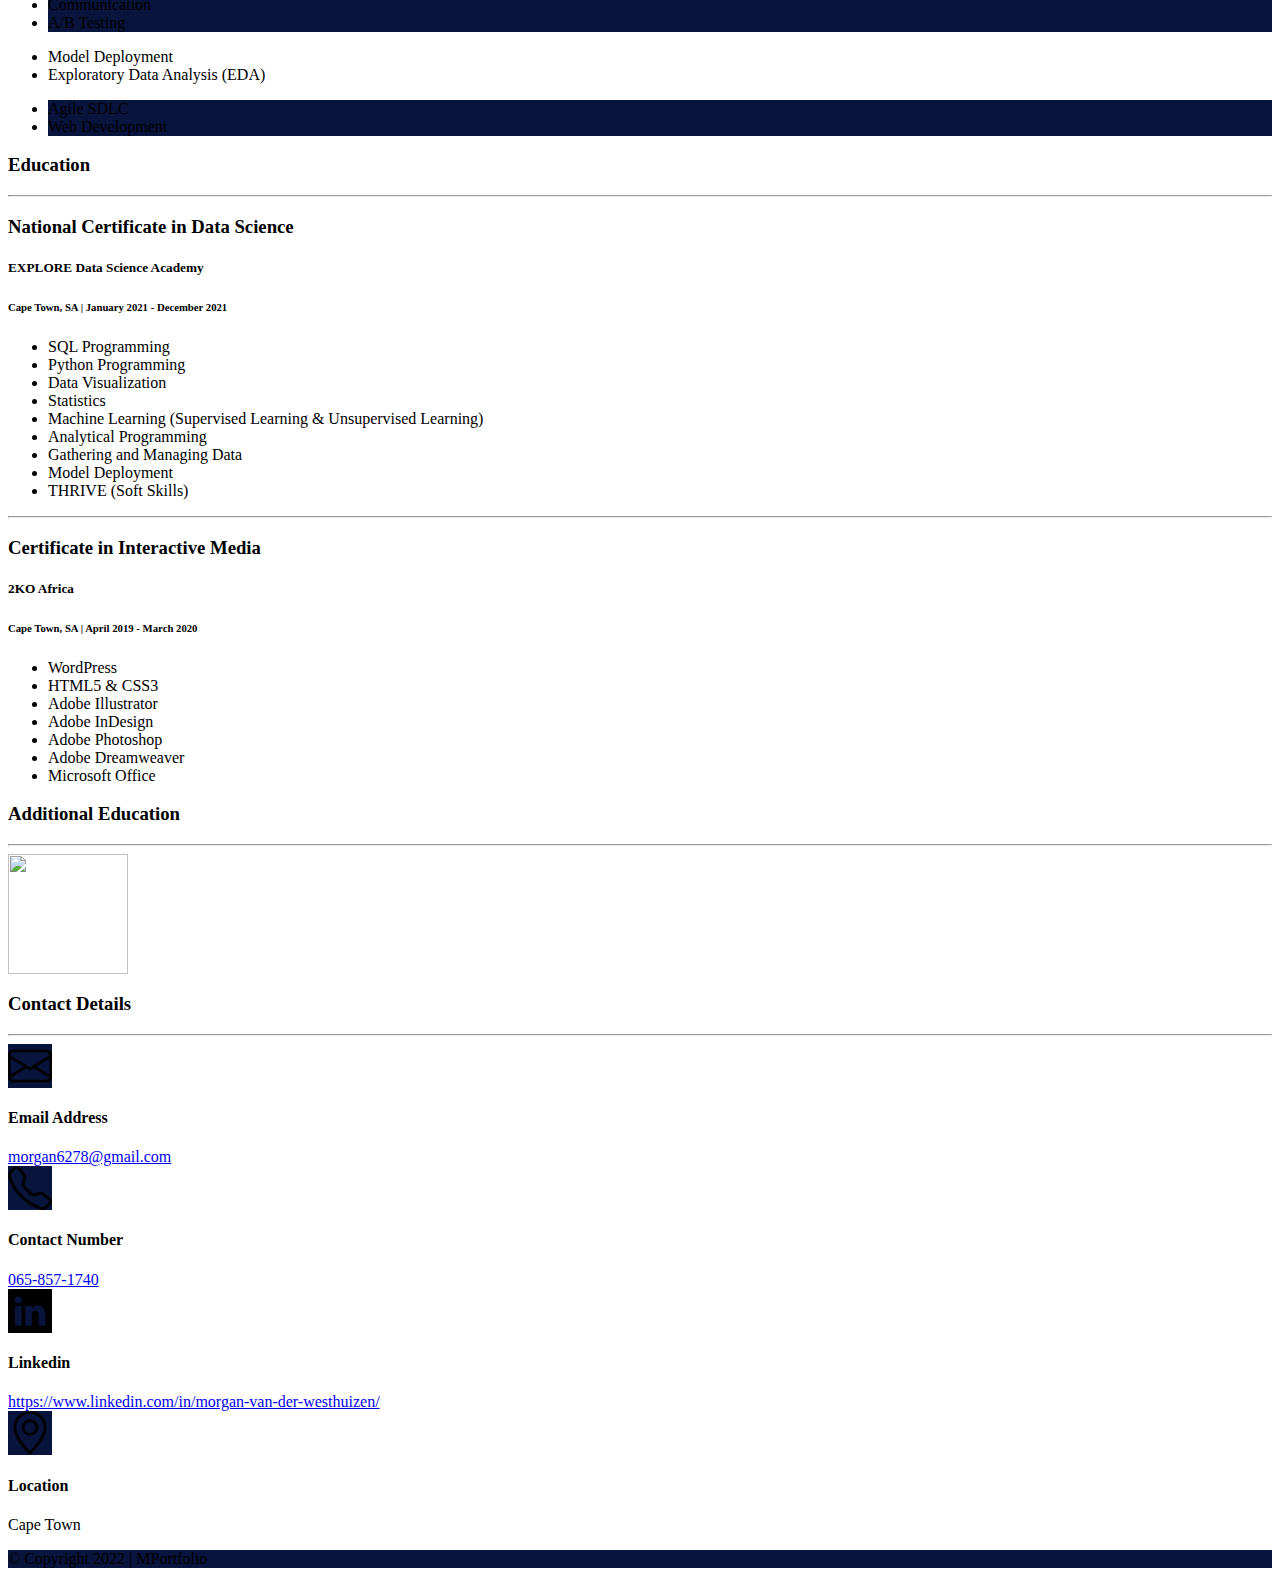
==== commit 5db2fc44: "CSS added in style tags" ====
--- a/index.html
+++ b/index.html
@@ -6,6 +6,19 @@
     <title>Morgan's Portfolio</title>
     <link href="https://cdn.jsdelivr.net/npm/bootstrap@5.1.3/dist/css/bootstrap.min.css" rel="stylesheet" integrity="sha384-1BmE4kWBq78iYhFldvKuhfTAU6auU8tT94WrHftjDbrCEXSU1oBoqyl2QvZ6jIW3" crossorigin="anonymous">
     <link rel="stylesheet" href="https://cdn.jsdelivr.net/gh/morgan0112/portfolio@main/style.css">
+    <style>
+      .header-bg {
+    background-color: #09143C !important;
+  }
+
+  .icon-link:hover {
+    color: #ffc107 !important;
+  }
+
+  .top-menu:hover {
+    color: white !important;
+  }
+    </style>
 </head>
 <body>
   <header class="sticky-top">
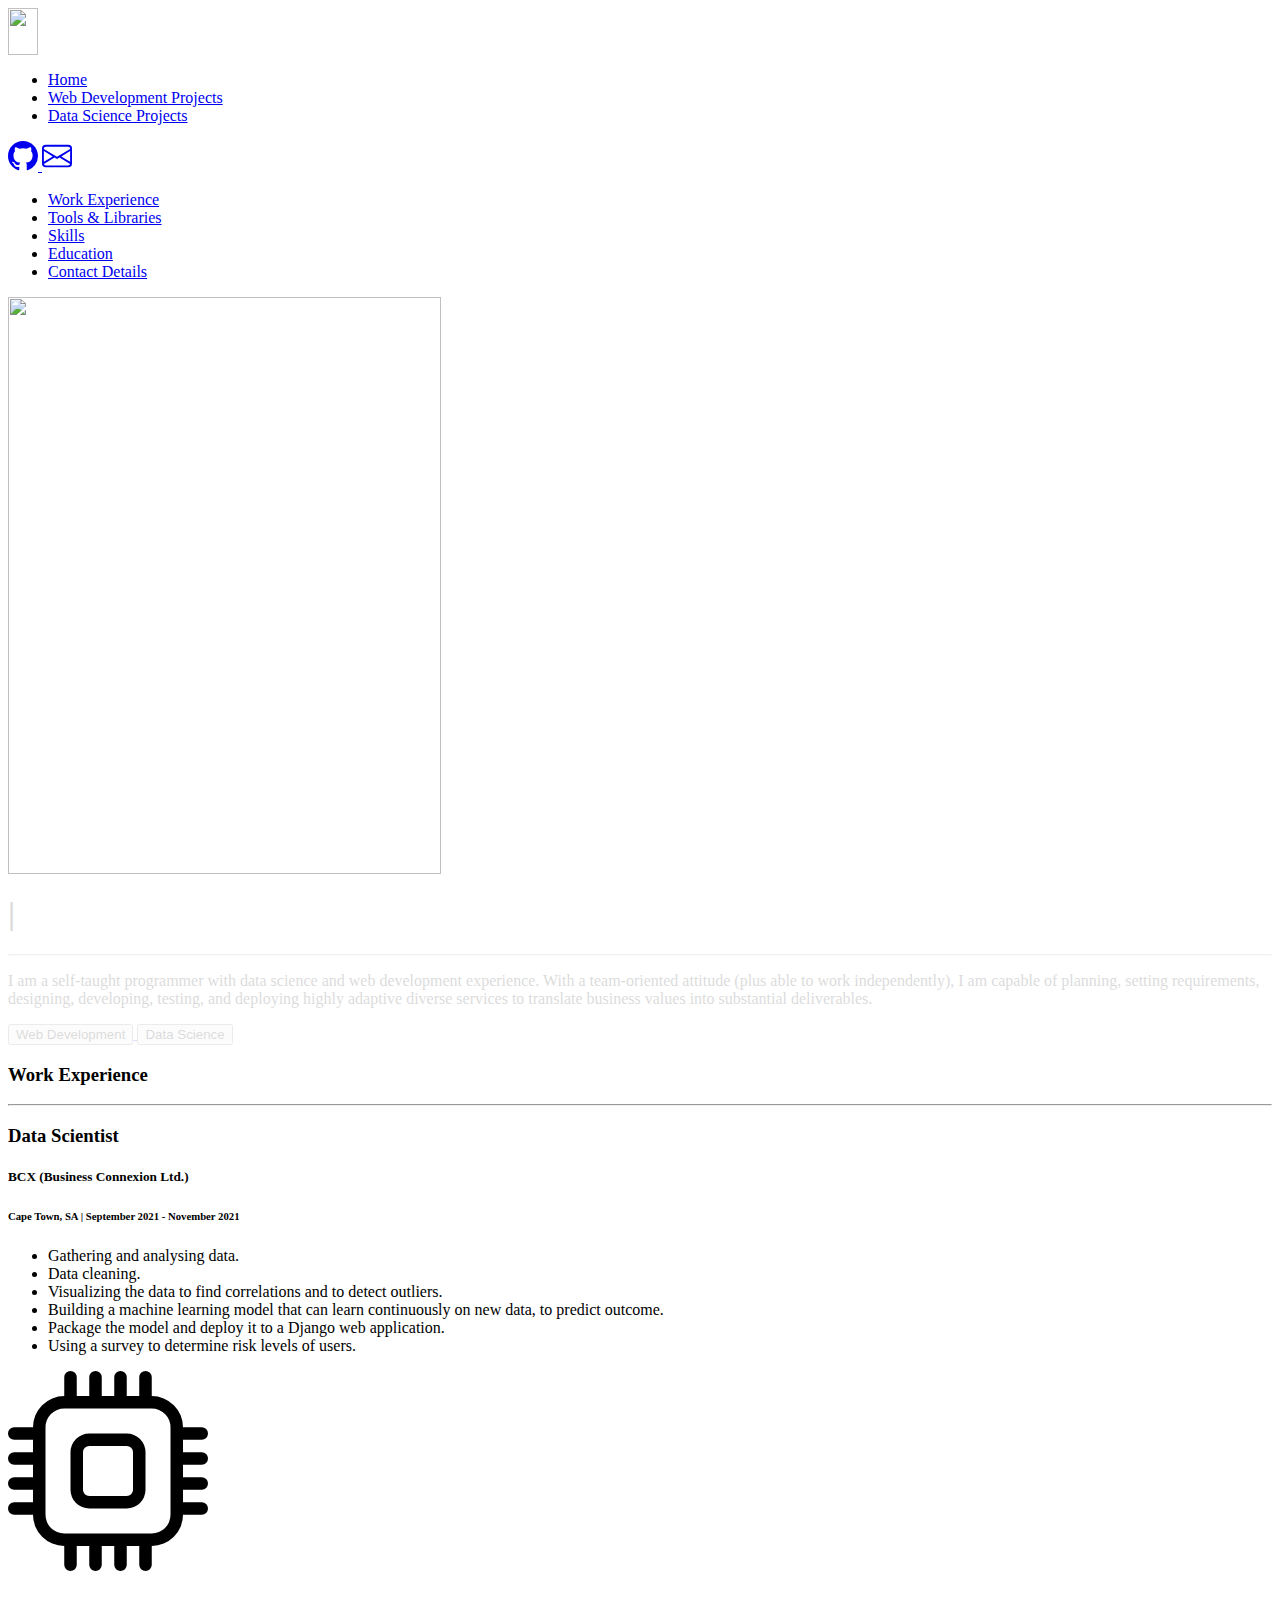
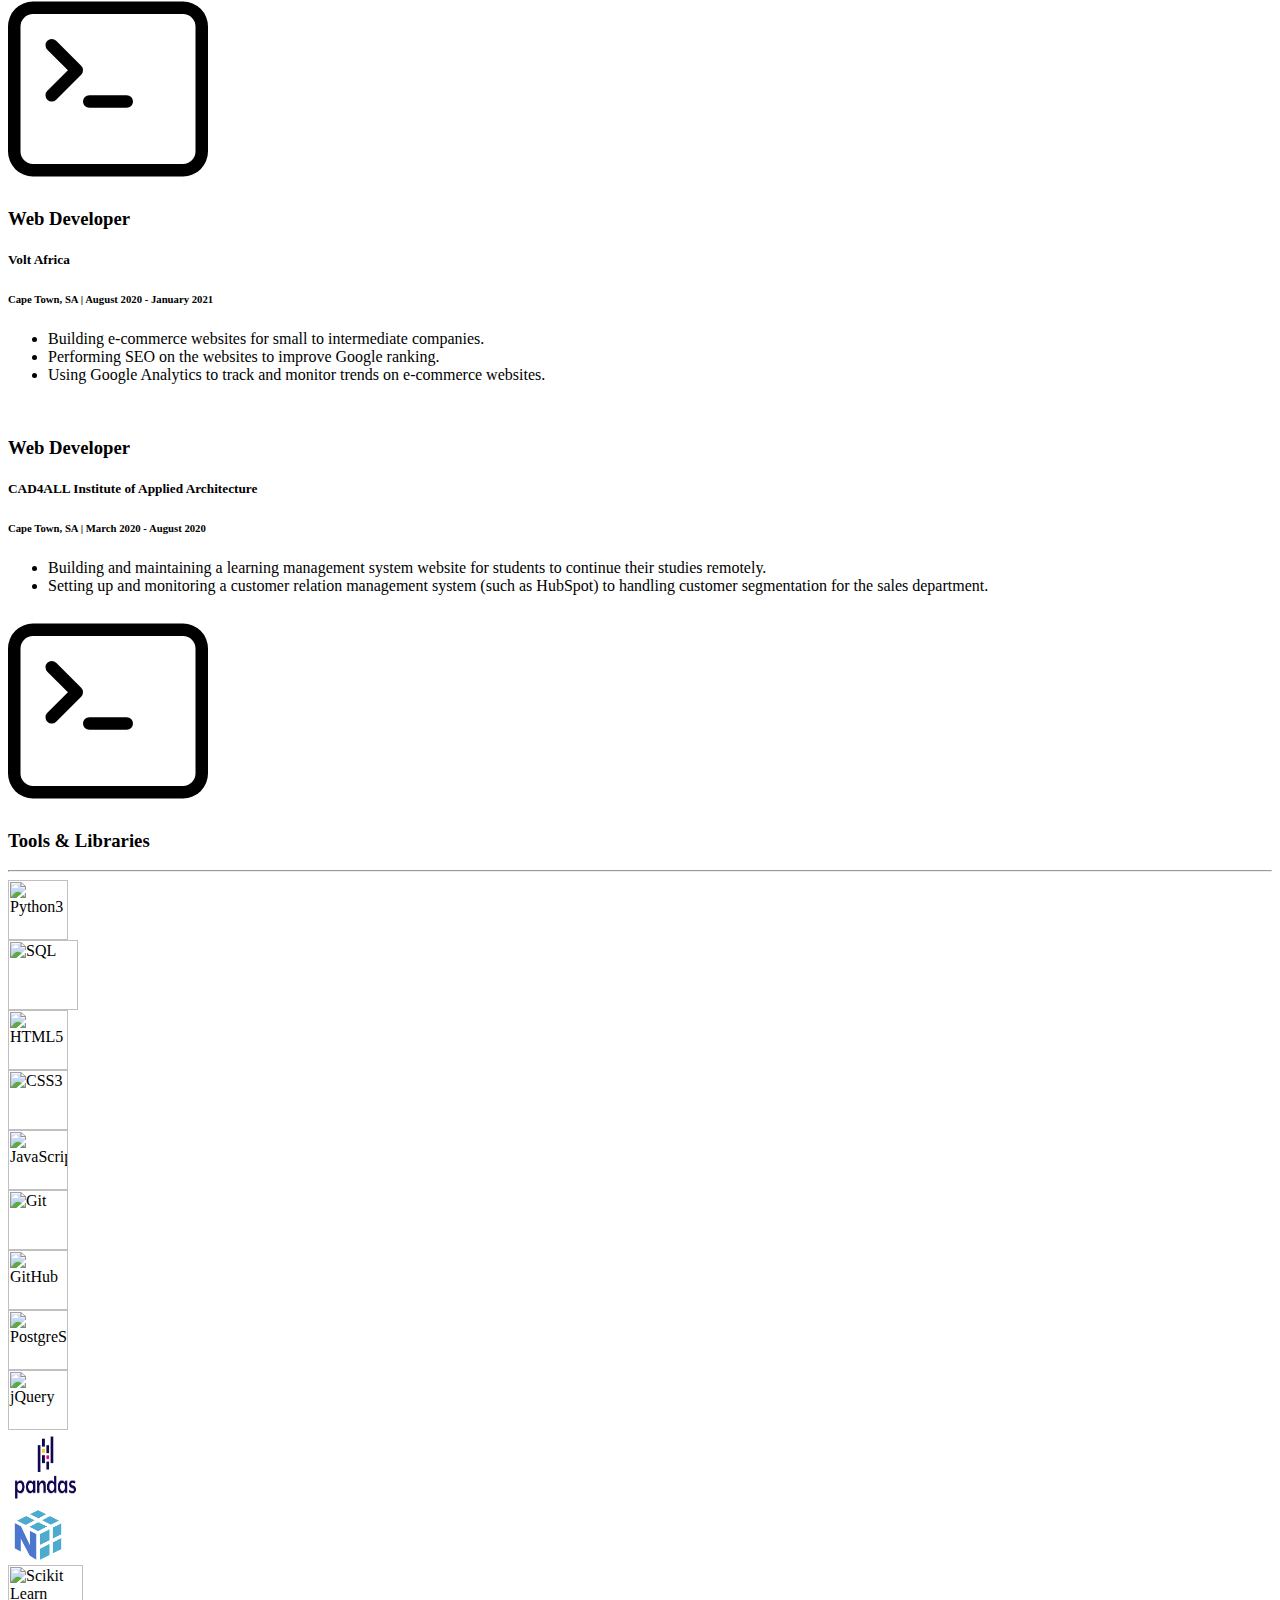
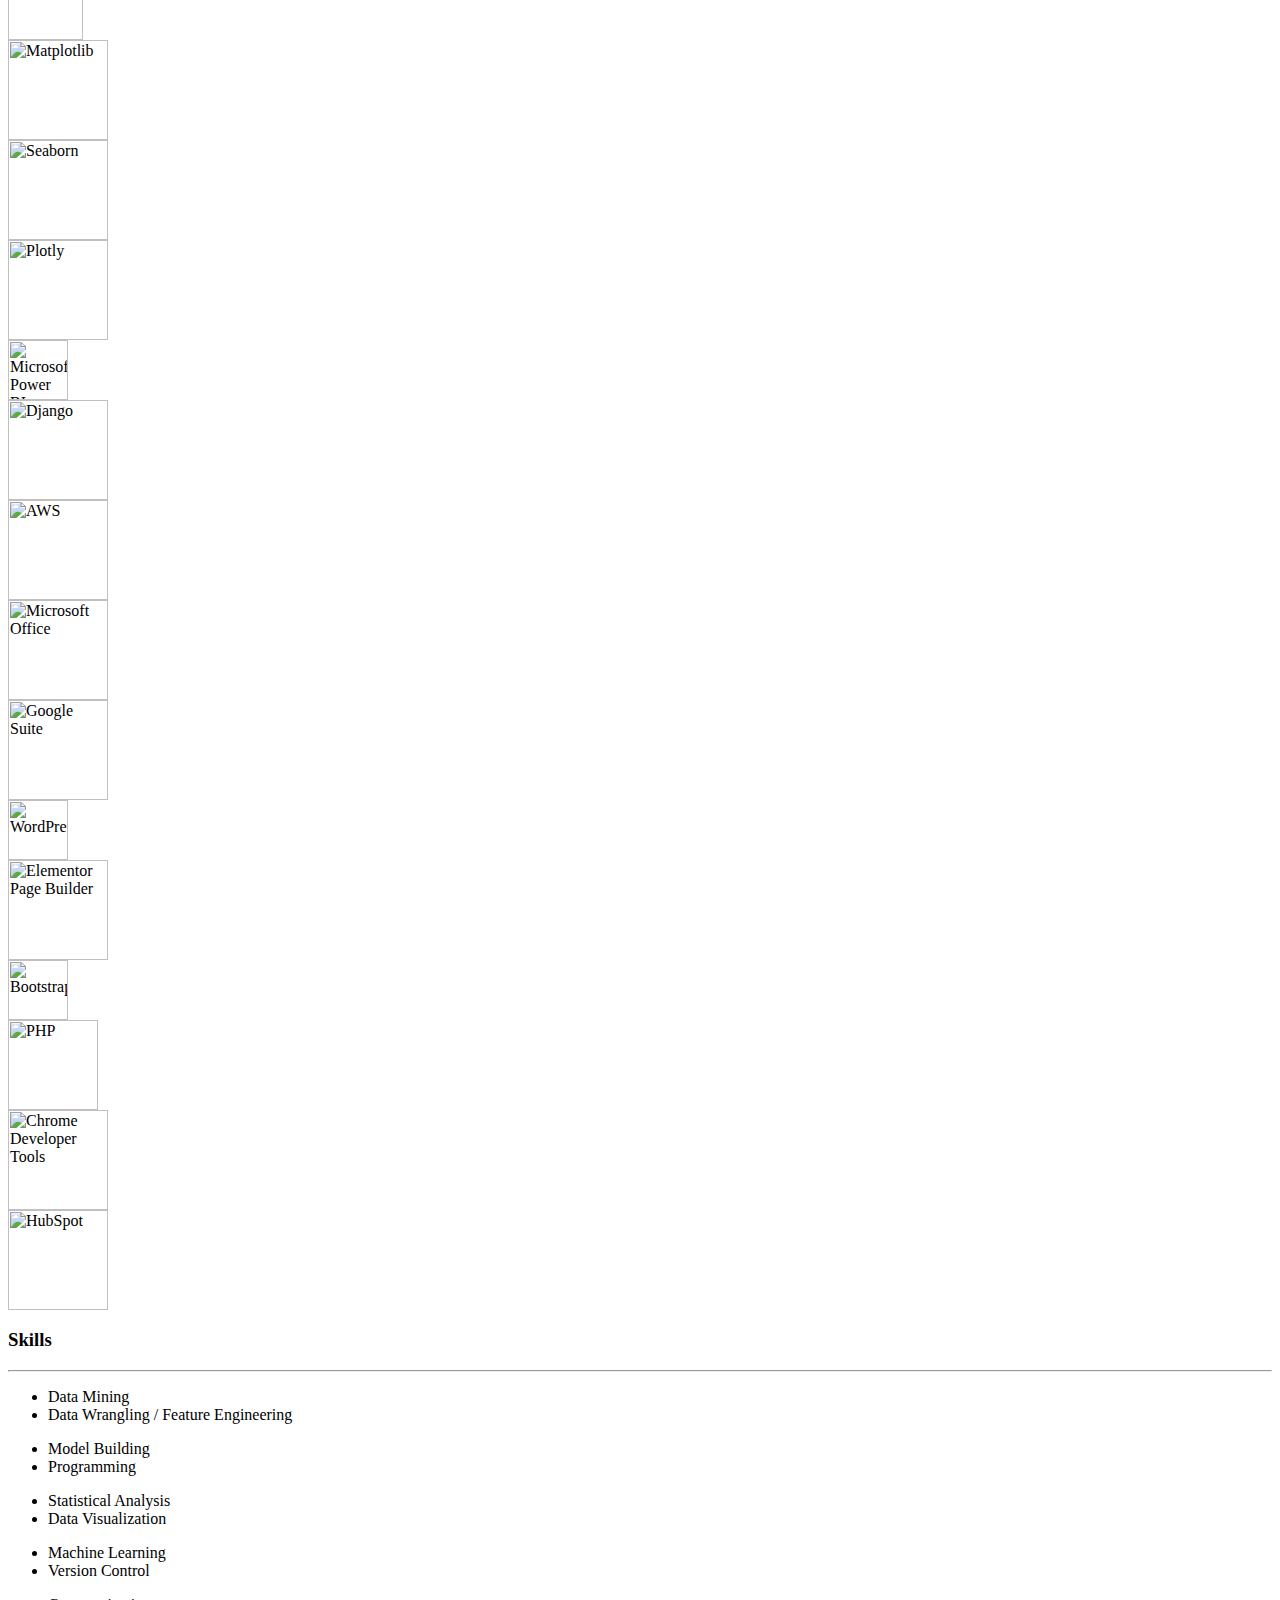
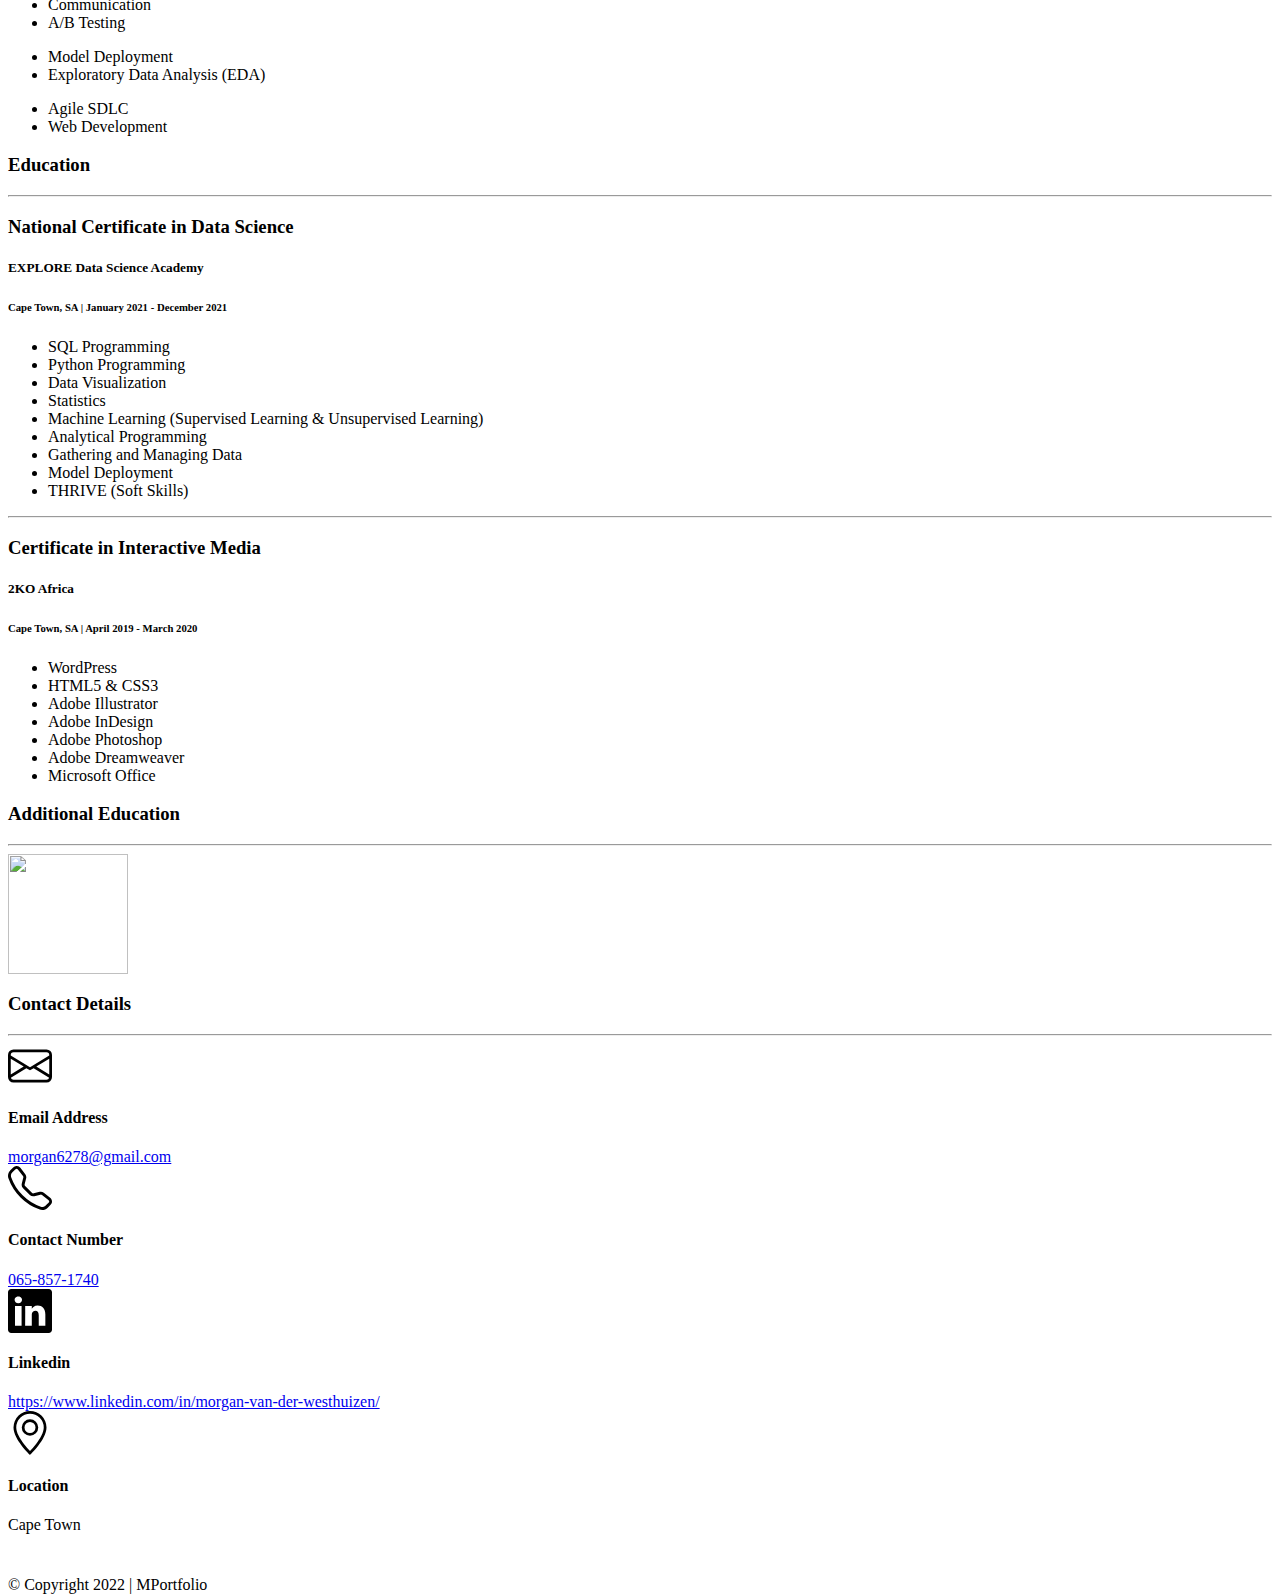
==== commit ba30928d: "Changed CSS and JS links" ====
--- a/index.html
+++ b/index.html
@@ -5,20 +5,7 @@
     <meta name="viewport" content="width=device-width, initial-scale=1.0">
     <title>Morgan's Portfolio</title>
     <link href="https://cdn.jsdelivr.net/npm/bootstrap@5.1.3/dist/css/bootstrap.min.css" rel="stylesheet" integrity="sha384-1BmE4kWBq78iYhFldvKuhfTAU6auU8tT94WrHftjDbrCEXSU1oBoqyl2QvZ6jIW3" crossorigin="anonymous">
-    <link rel="stylesheet" href="https://cdn.jsdelivr.net/gh/morgan0112/portfolio@main/style.css">
-    <style>
-      .header-bg {
-    background-color: #09143C !important;
-  }
-
-  .icon-link:hover {
-    color: #ffc107 !important;
-  }
-
-  .top-menu:hover {
-    color: white !important;
-  }
-    </style>
+    <link rel="stylesheet" href="style.css">
 </head>
 <body>
   <header class="sticky-top">
@@ -395,14 +382,15 @@
 
   
   <footer class="footer mt-auto py-3 bg-light header-bg">
-    <div class="container">
+    <div class="container d-flex justify-content-center">
       <span class="text-white ms-4">© Copyright 2022 | MPortfolio</span>
     </div>
   </footer>
   
   <script src="https://ajax.googleapis.com/ajax/libs/jquery/3.5.1/jquery.min.js"></script>
   <script src="https://cdn.jsdelivr.net/npm/bootstrap@5.1.3/dist/js/bootstrap.bundle.min.js" integrity="sha384-ka7Sk0Gln4gmtz2MlQnikT1wXgYsOg+OMhuP+IlRH9sENBO0LRn5q+8nbTov4+1p" crossorigin="anonymous"></script>
-  <script src="https://cdn.jsdelivr.net/gh/morgan0112/portfolio@main/script.js"></script>
   <script src="https://cdn.jsdelivr.net/npm/typed.js@2.0.12"></script>
+  <script src="script.js"></script>
+    
 </body>
 </html>--- a/style.css
+++ b/style.css
@@ -0,0 +1,44 @@
+.wd-projects-banner {
+    background-image: url('https://d-line.biz/pictures/articles/articles_thumbnail_zz0HmWebi5.jpg'); 
+}
+
+.color-overlay-bg {
+    background-repeat: no-repeat; 
+    background-size: cover; 
+    box-shadow:inset 0 0 0 2000px rgba(0, 0, 0, 0.4);
+}
+
+.ds-projects-banner{
+    background-image: url('https://www.northeastern.edu/graduate/blog/wp-content/uploads/2020/06/iStock-1221293664-1.jpg'); 
+    
+}
+
+.ds-diabetes-bg {
+    background-image: url('https://media.istockphoto.com/photos/mature-woman-doing-blood-sugar-test-at-home-picture-id537952495?k=20&m=537952495&s=612x612&w=0&h=JmAGF5tlXT9kVP5L1SOQMX1Fsnr8pkS2LAWtAFuo9VE='); 
+}
+
+.ds-fake-news-bg {
+    background-image: url('https://media.istockphoto.com/photos/fake-newshoax-concept-picture-id1205560324?k=20&m=1205560324&s=612x612&w=0&h=h2x7NsDxy0lXkGwfaFtcbF2Djn99gPEcjN_J0mpLK-4='); 
+}
+
+.ds-movie-recommend-bg {
+    background-image: url('https://i.pinimg.com/736x/bc/4f/bc/bc4fbcdf96492bd4e0312bf47a68e589.jpg');
+}
+
+.ds-climate-change-bg {
+    background-image: url('https://climate.nasa.gov/system/internal_resources/details/original/103_shutterstock_88550854-740px.jpg');
+}
+
+/*Sticky Footer*/
+html {
+    position: relative;
+    min-height: 100%;
+}
+body {
+    margin-bottom: 60px; /* Margin bottom by footer height */
+}
+.footer {
+    position: absolute;
+    bottom: 0;
+    width: 100%;
+}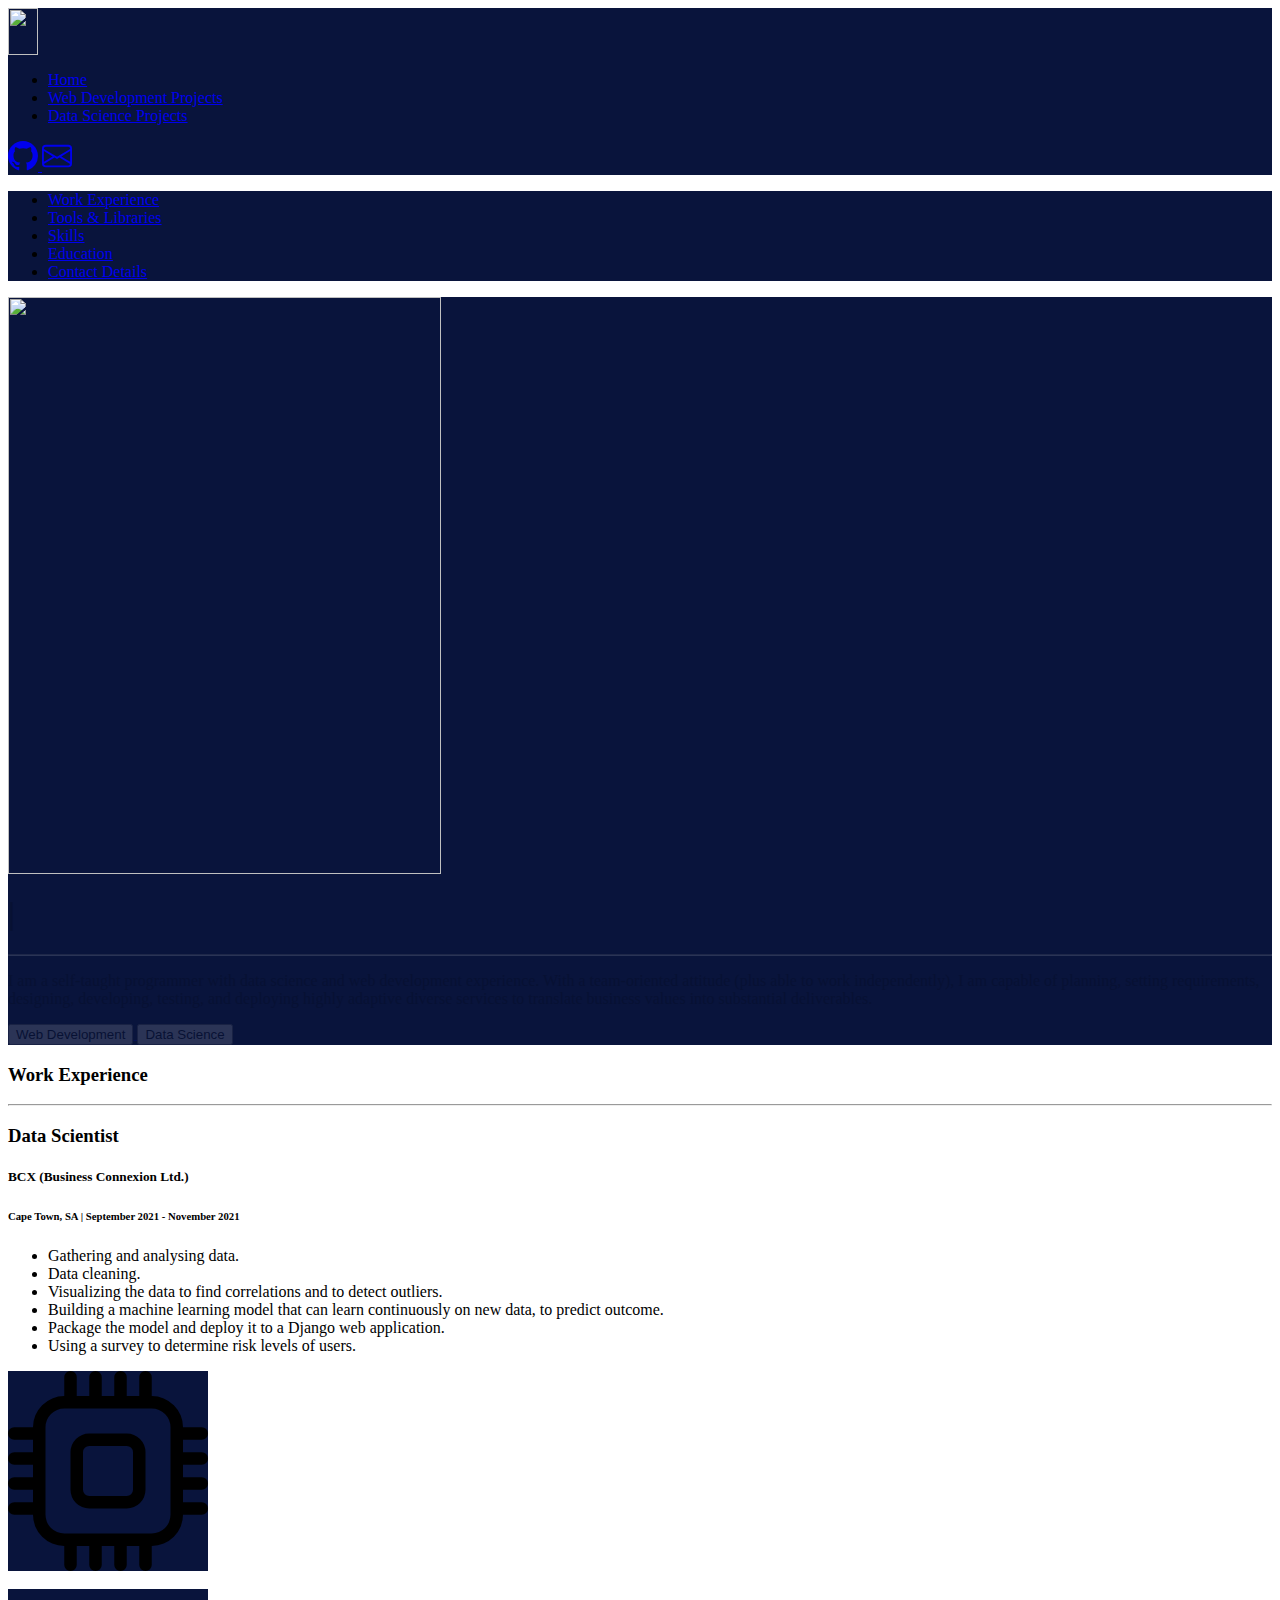
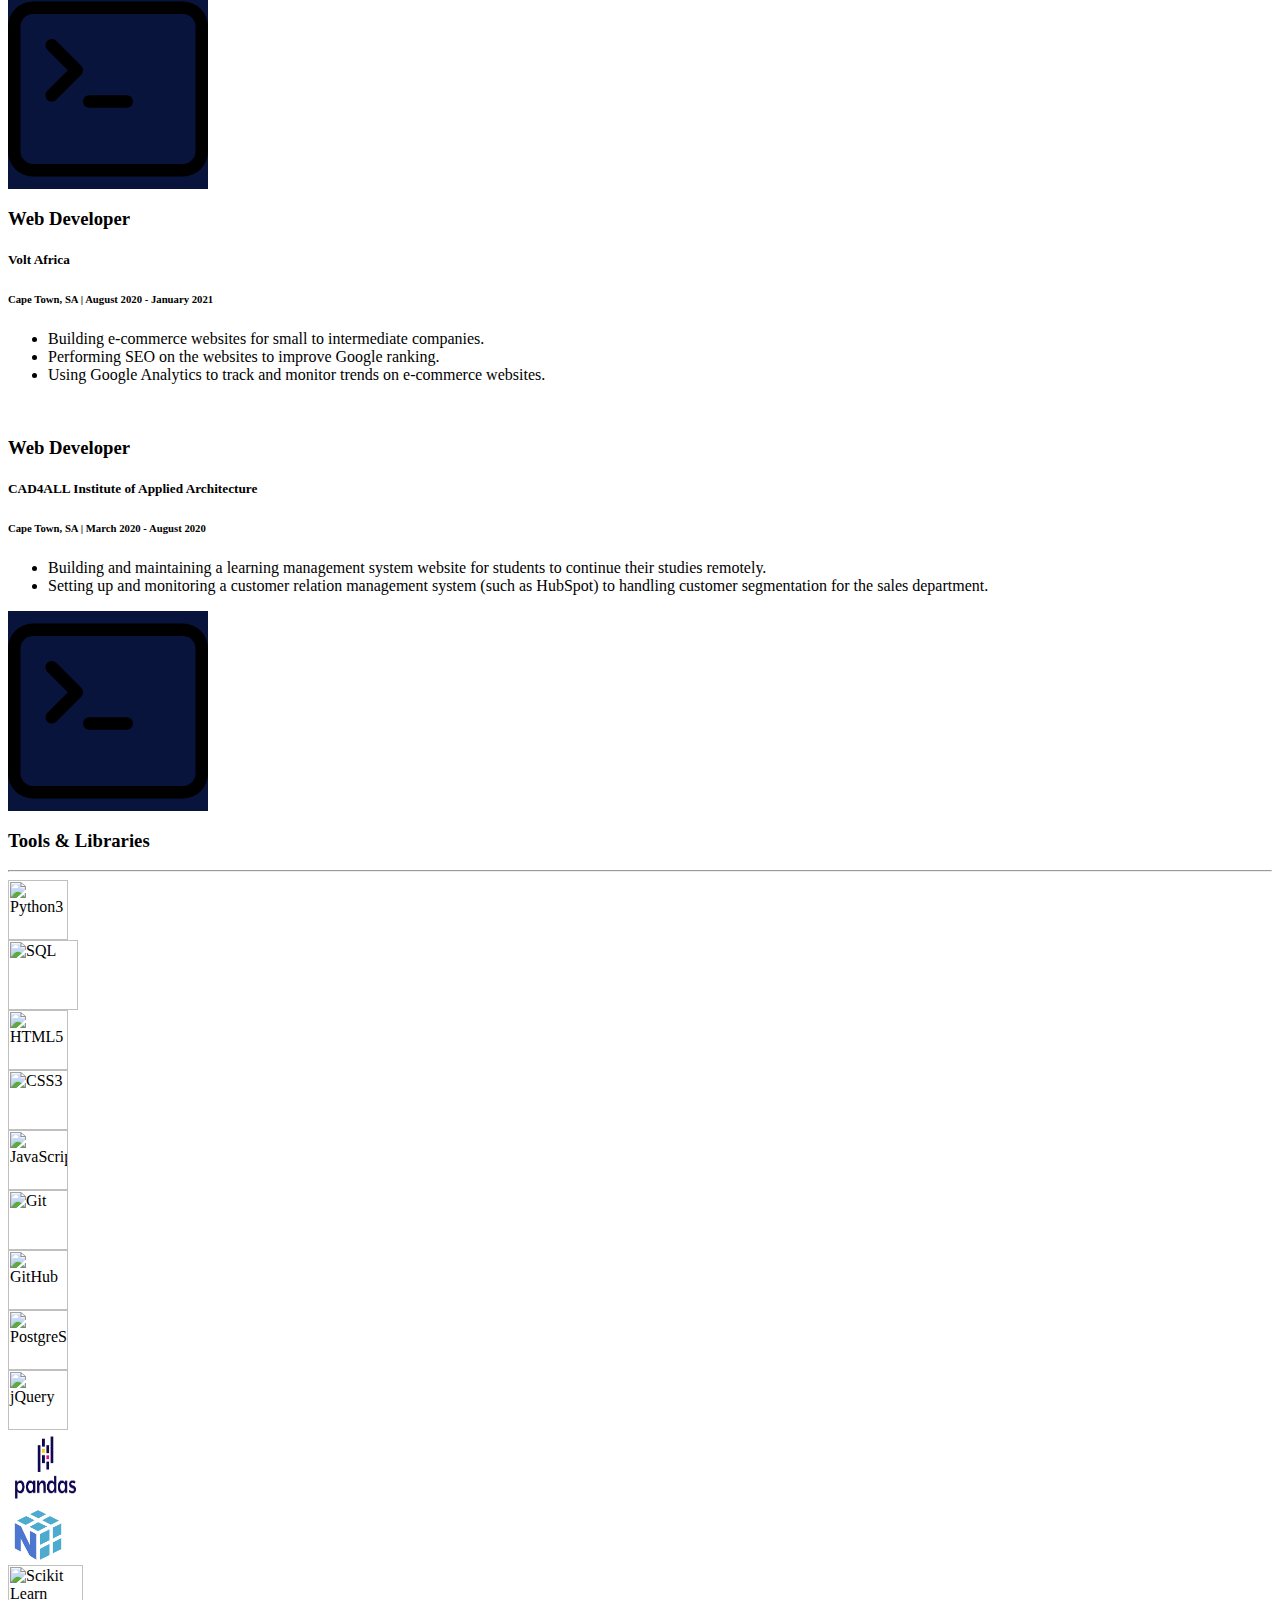
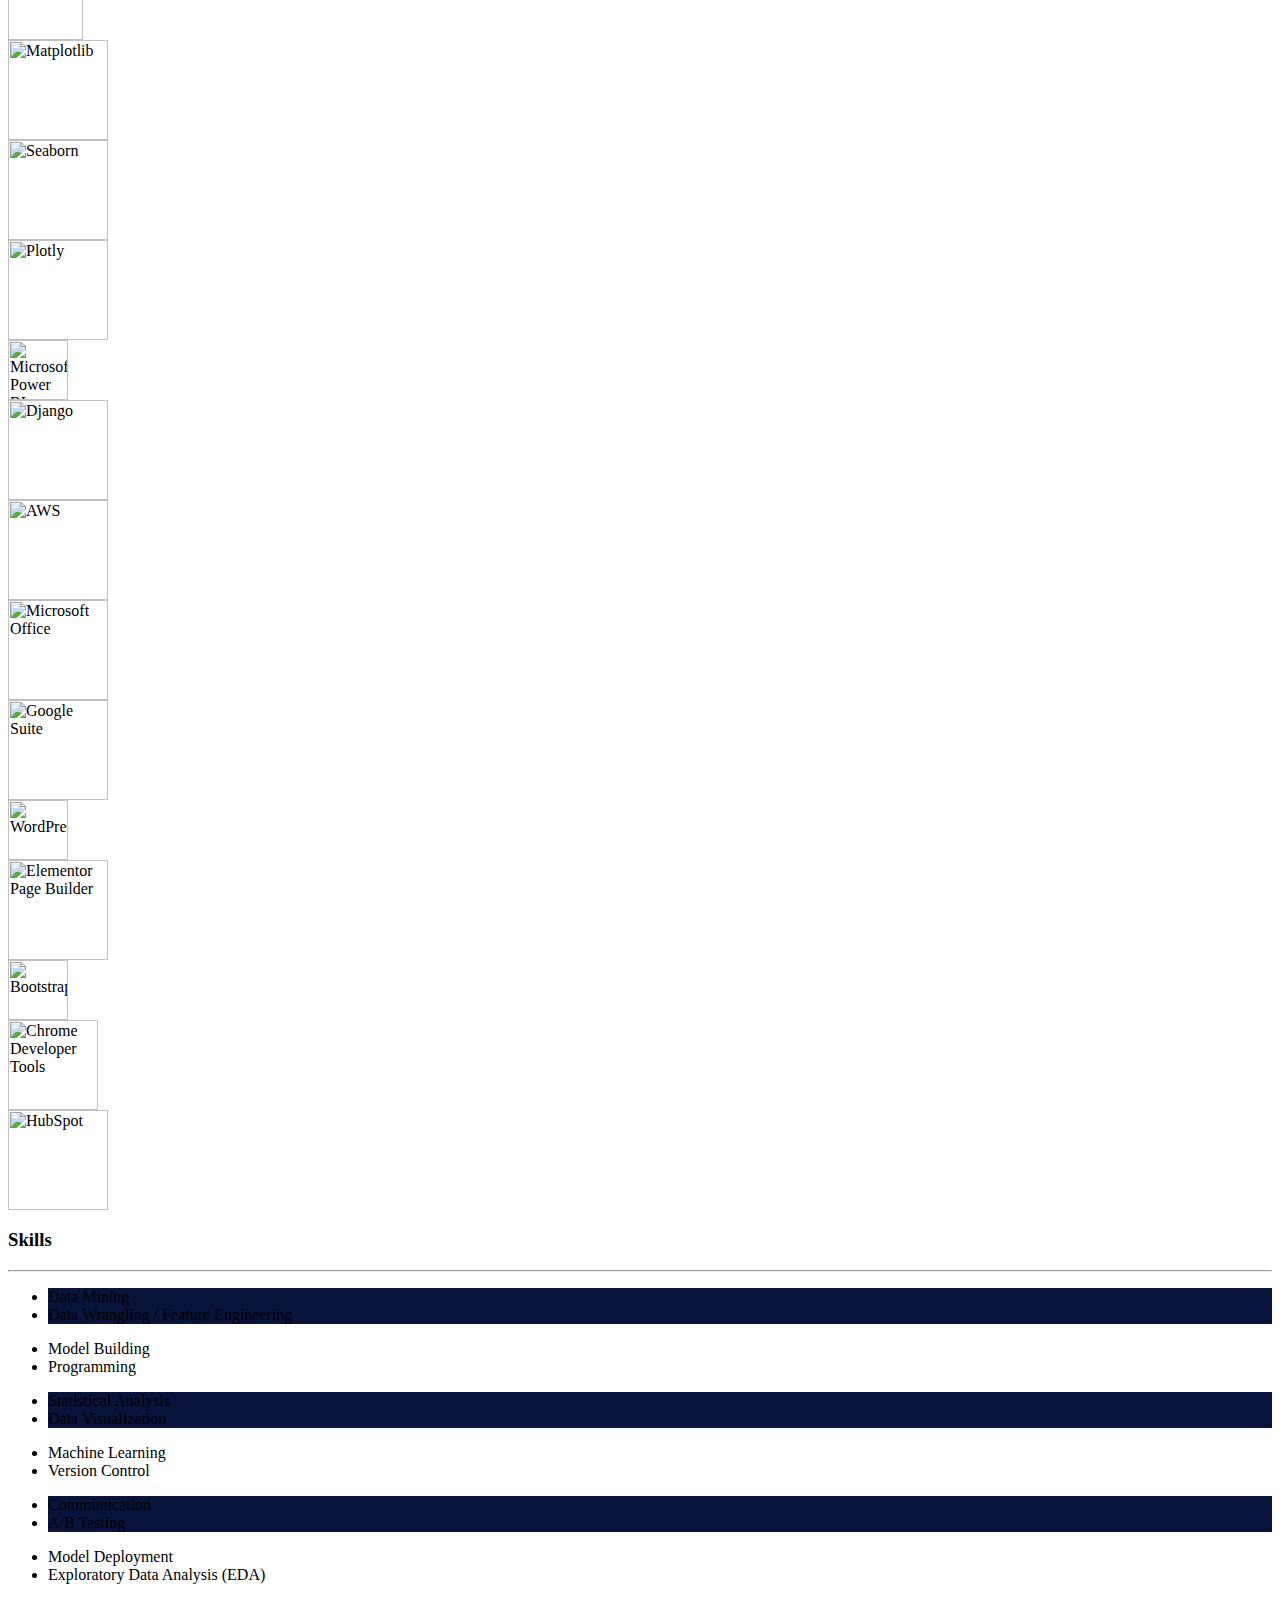
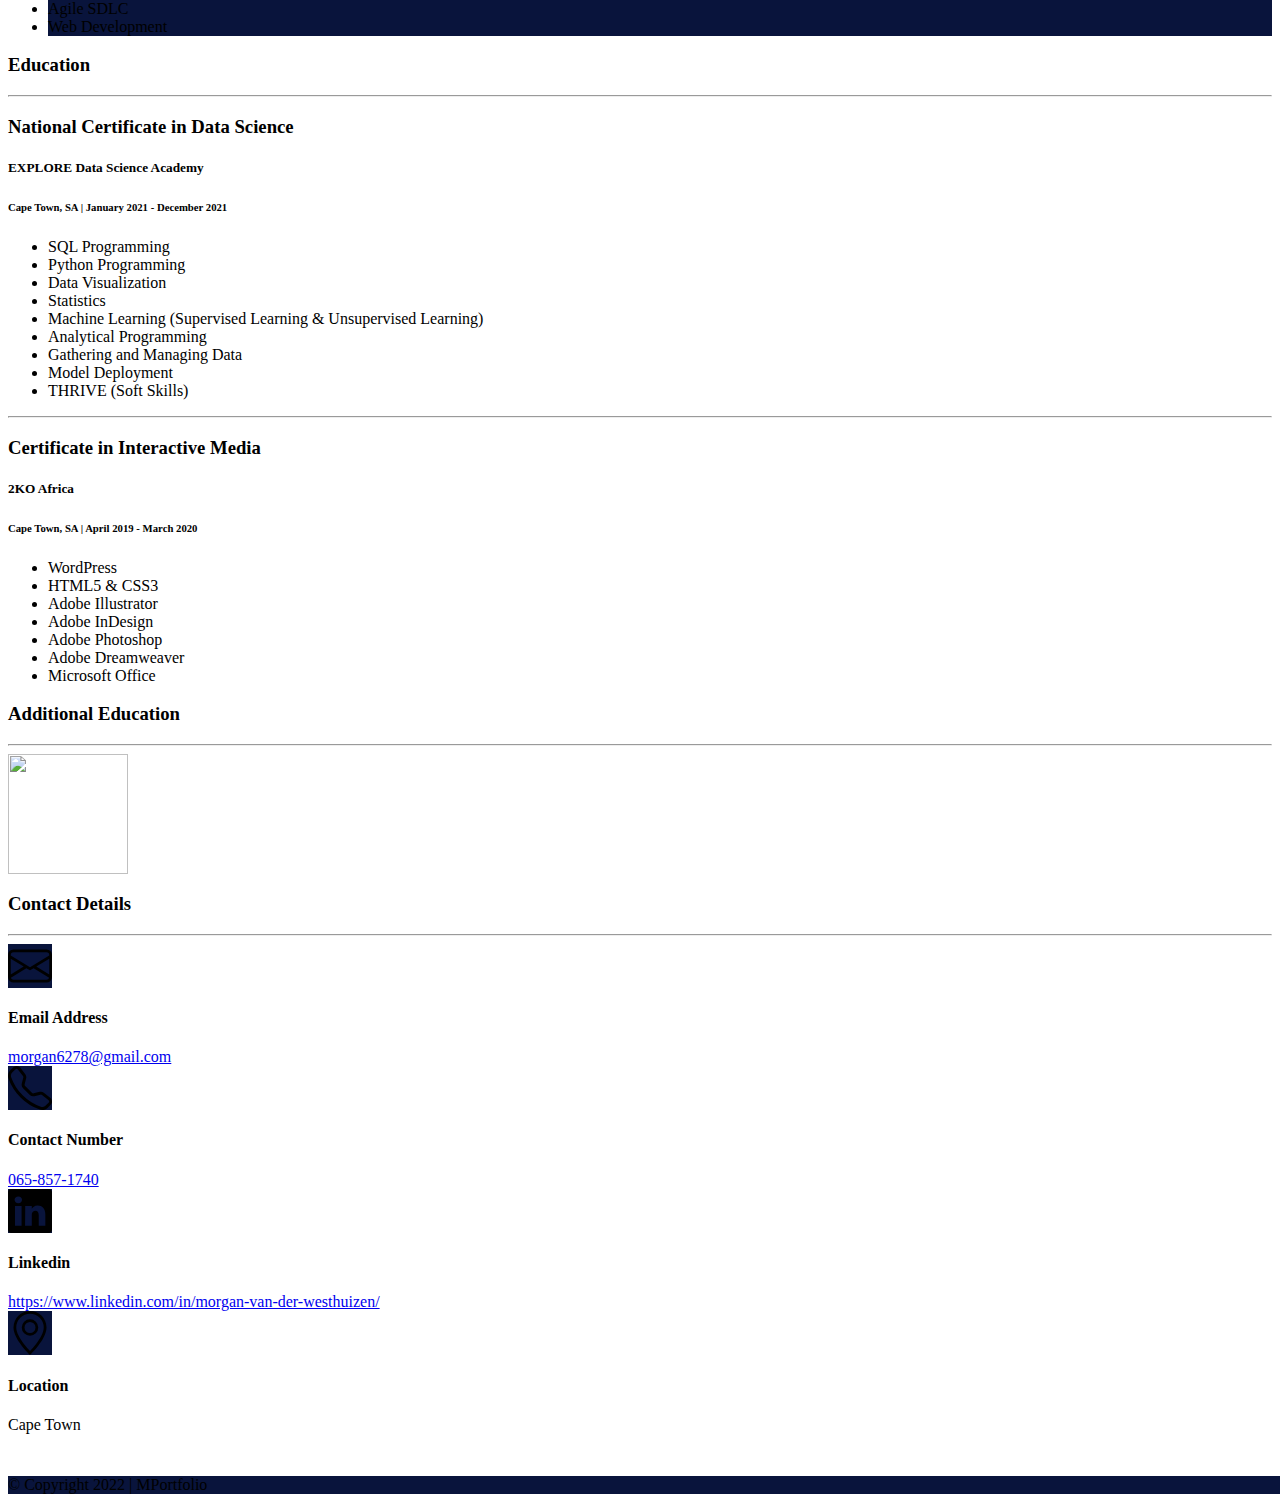
==== commit 2c10ecfd: "Removed PHP logo and fixed CSS logo" ====
--- a/index.html
+++ b/index.html
@@ -163,7 +163,7 @@
         <img src="https://upload.wikimedia.org/wikipedia/commons/thumb/6/61/HTML5_logo_and_wordmark.svg/640px-HTML5_logo_and_wordmark.svg.png" class="img-fluid" width="60" height="60" alt="HTML5" title="HTML5">
       </div>
       <div class="col">
-        <img src="https://cdn.icon-icons.com/icons2/1488/PNG/512/5351-css3_102605.png" class="img-fluid" width="60" height="60" alt="CSS3" title="CSS3">
+        <img src="https://www.freepnglogos.com/uploads/html5-logo-png/html5-logo-css-logo-png-transparent-svg-vector-bie-supply-9.png" class="img-fluid" width="60" height="60" alt="CSS3" title="CSS3">
       </div>
       <div class="col">
         <img src="https://upload.wikimedia.org/wikipedia/commons/thumb/9/99/Unofficial_JavaScript_logo_2.svg/2048px-Unofficial_JavaScript_logo_2.svg.png" class="img-fluid" width="60" height="60" alt="JavaScript" title="JavaScript">
@@ -229,16 +229,16 @@
         <img src="https://upload.wikimedia.org/wikipedia/commons/thumb/b/b2/Bootstrap_logo.svg/512px-Bootstrap_logo.svg.png" class="img-fluid" width="60" height="60" alt="Bootstrap" title="Bootstrap">
       </div>
       <div class="col pt-2">
-        <img src="https://upload.wikimedia.org/wikipedia/commons/thumb/2/27/PHP-logo.svg/2560px-PHP-logo.svg.png" class="img-fluid" width="90" height="90" alt="PHP" title="PHP">
+        <img src="https://www.ostraining.com/cdn/images/webdesign/chrome-dev-tools/chrome-dev-tools.jpg" class="img-fluid" width="90" height="90" alt="Chrome Developer Tools" title="Chrome Developer Tools">
       </div>
     </div>
     
     <div class="row mt-3">
       <div class="col">
-        <img src="https://www.ostraining.com/cdn/images/webdesign/chrome-dev-tools/chrome-dev-tools.jpg" class="img-fluid" width="100" height="100" alt="Chrome Developer Tools" title="Chrome Developer Tools">
-      </div>
-      <div class="col pt-2">
         <img src="https://www.hubspot.com/hubfs/assets/hubspot.com/style-guide/brand-guidelines/guidelines_the-logo.svg" class="img-fluid" width="100" height="100" alt="HubSpot" title="HubSpot">
+      </div>
+      <div class="col">
+        
       </div>
       <div class="col">
         <div></div>
--- a/style.css
+++ b/style.css
@@ -13,22 +13,6 @@
     
 }
 
-.ds-diabetes-bg {
-    background-image: url('https://media.istockphoto.com/photos/mature-woman-doing-blood-sugar-test-at-home-picture-id537952495?k=20&m=537952495&s=612x612&w=0&h=JmAGF5tlXT9kVP5L1SOQMX1Fsnr8pkS2LAWtAFuo9VE='); 
-}
-
-.ds-fake-news-bg {
-    background-image: url('https://media.istockphoto.com/photos/fake-newshoax-concept-picture-id1205560324?k=20&m=1205560324&s=612x612&w=0&h=h2x7NsDxy0lXkGwfaFtcbF2Djn99gPEcjN_J0mpLK-4='); 
-}
-
-.ds-movie-recommend-bg {
-    background-image: url('https://i.pinimg.com/736x/bc/4f/bc/bc4fbcdf96492bd4e0312bf47a68e589.jpg');
-}
-
-.ds-climate-change-bg {
-    background-image: url('https://climate.nasa.gov/system/internal_resources/details/original/103_shutterstock_88550854-740px.jpg');
-}
-
 /*Sticky Footer*/
 html {
     position: relative;
@@ -41,4 +25,23 @@
     position: absolute;
     bottom: 0;
     width: 100%;
+}
+
+/*Custom CSS*/
+.header-bg {
+    background-color: #09143C !important;
+  }
+
+.icon-link:hover {
+    color: #ffc107 !important;
+}
+
+.top-menu:hover {
+    color: white !important;
+}
+
+.card-images-top {
+    width: 100%;
+    height: 15vw;
+    object-fit: cover;
 }